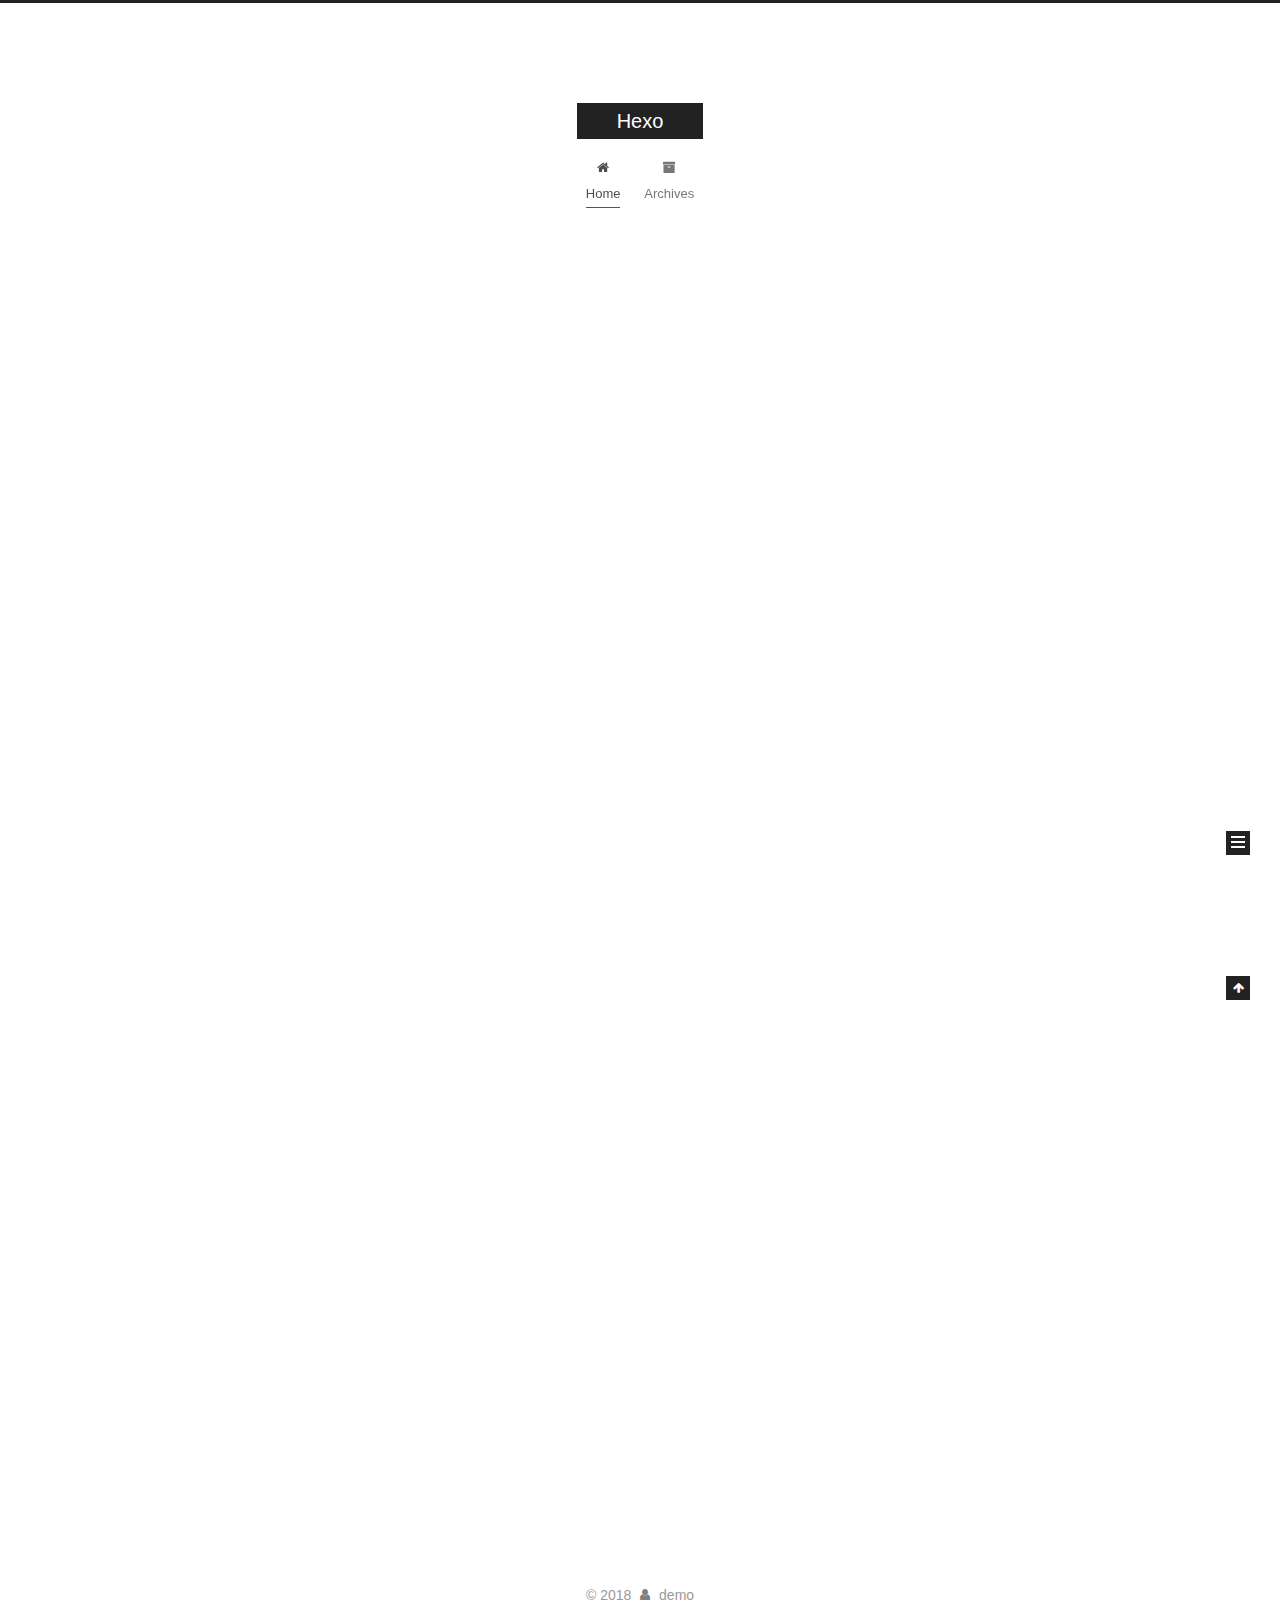
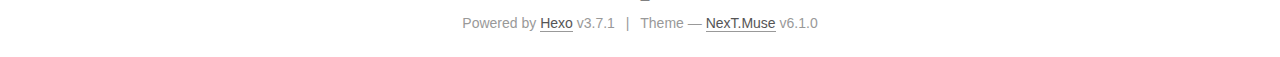
==== index.html @ cce585ef "Site updated: 2018-04-14 10:34:03" ====
<!DOCTYPE html>



  


<html class="theme-next muse use-motion" lang="">
<head>
  <meta charset="UTF-8"/>
<meta http-equiv="X-UA-Compatible" content="IE=edge" />
<meta name="viewport" content="width=device-width, initial-scale=1, maximum-scale=2"/>
<meta name="theme-color" content="#222">












<meta http-equiv="Cache-Control" content="no-transform" />
<meta http-equiv="Cache-Control" content="no-siteapp" />






















<link href="/lib/font-awesome/css/font-awesome.min.css?v=4.6.2" rel="stylesheet" type="text/css" />

<link href="/css/main.css?v=6.1.0" rel="stylesheet" type="text/css" />


  <link rel="apple-touch-icon" sizes="180x180" href="/images/apple-touch-icon-next.png?v=6.1.0">


  <link rel="icon" type="image/png" sizes="32x32" href="/images/favicon-32x32-next.png?v=6.1.0">


  <link rel="icon" type="image/png" sizes="16x16" href="/images/favicon-16x16-next.png?v=6.1.0">


  <link rel="mask-icon" href="/images/logo.svg?v=6.1.0" color="#222">









<script type="text/javascript" id="hexo.configurations">
  var NexT = window.NexT || {};
  var CONFIG = {
    root: '/',
    scheme: 'Muse',
    version: '6.1.0',
    sidebar: {"position":"left","display":"post","offset":12,"b2t":false,"scrollpercent":false,"onmobile":false},
    fancybox: false,
    fastclick: false,
    lazyload: false,
    tabs: true,
    motion: {"enable":true,"async":false,"transition":{"post_block":"fadeIn","post_header":"slideDownIn","post_body":"slideDownIn","coll_header":"slideLeftIn","sidebar":"slideUpIn"}},
    algolia: {
      applicationID: '',
      apiKey: '',
      indexName: '',
      hits: {"per_page":10},
      labels: {"input_placeholder":"Search for Posts","hits_empty":"We didn't find any results for the search: ${query}","hits_stats":"${hits} results found in ${time} ms"}
    }
  };
</script>


  




  <meta property="og:type" content="website">
<meta property="og:title" content="Hexo">
<meta property="og:url" content="http://yoursite.com/index.html">
<meta property="og:site_name" content="Hexo">
<meta property="og:locale" content="default">
<meta name="twitter:card" content="summary">
<meta name="twitter:title" content="Hexo">






  <link rel="canonical" href="http://yoursite.com/"/>



<script type="text/javascript" id="page.configurations">
  CONFIG.page = {
    sidebar: "",
  };
</script>

  <title>Hexo</title>
  









  <noscript>
  <style type="text/css">
    .use-motion .motion-element,
    .use-motion .brand,
    .use-motion .menu-item,
    .sidebar-inner,
    .use-motion .post-block,
    .use-motion .pagination,
    .use-motion .comments,
    .use-motion .post-header,
    .use-motion .post-body,
    .use-motion .collection-title { opacity: initial; }

    .use-motion .logo,
    .use-motion .site-title,
    .use-motion .site-subtitle {
      opacity: initial;
      top: initial;
    }

    .use-motion {
      .logo-line-before i { left: initial; }
      .logo-line-after i { right: initial; }
    }
  </style>
</noscript>

</head>

<body itemscope itemtype="http://schema.org/WebPage" lang="default">

  
  
    
  

  <div class="container sidebar-position-left 
  page-home">
    <div class="headband"></div>

    <header id="header" class="header" itemscope itemtype="http://schema.org/WPHeader">
      <div class="header-inner"><div class="site-brand-wrapper">
  <div class="site-meta ">
    

    <div class="custom-logo-site-title">
      <a href="/" class="brand" rel="start">
        <span class="logo-line-before"><i></i></span>
        <span class="site-title">Hexo</span>
        <span class="logo-line-after"><i></i></span>
      </a>
    </div>
      
        <p class="site-subtitle"></p>
      
  </div>

  <div class="site-nav-toggle">
    <button aria-label="Toggle navigation bar">
      <span class="btn-bar"></span>
      <span class="btn-bar"></span>
      <span class="btn-bar"></span>
    </button>
  </div>
</div>




<nav class="site-nav">
  
    <ul id="menu" class="menu">
      
        
        
        
          
          <li class="menu-item menu-item-home menu-item-active">
    <a href="/" rel="section">
      <i class="menu-item-icon fa fa-fw fa-home"></i> <br />Home</a>
  </li>
        
        
        
          
          <li class="menu-item menu-item-archives">
    <a href="/archives/" rel="section">
      <i class="menu-item-icon fa fa-fw fa-archive"></i> <br />Archives</a>
  </li>

      
      
    </ul>
  

  
    

  

  
</nav>



  



</div>
    </header>

    


    <main id="main" class="main">
      <div class="main-inner">
        <div class="content-wrap">
          
          <div id="content" class="content">
            
  <section id="posts" class="posts-expand">
    
      

  

  
  
  

  

  <article class="post post-type-normal" itemscope itemtype="http://schema.org/Article">
  
  
  
  <div class="post-block">
    <link itemprop="mainEntityOfPage" href="http://yoursite.com/2018/04/13/test/">

    <span hidden itemprop="author" itemscope itemtype="http://schema.org/Person">
      <meta itemprop="name" content="demo">
      <meta itemprop="description" content="">
      <meta itemprop="image" content="/images/avatar.gif">
    </span>

    <span hidden itemprop="publisher" itemscope itemtype="http://schema.org/Organization">
      <meta itemprop="name" content="Hexo">
    </span>

    
      <header class="post-header">

        
        
          <h1 class="post-title" itemprop="name headline">
                
                <a class="post-title-link" href="/2018/04/13/test/" itemprop="url">
                  test
                </a>
              
            
          </h1>
        

        <div class="post-meta">
          <span class="post-time">
            
                
            

            
              <span class="post-meta-item-icon">
                <i class="fa fa-calendar-o"></i>
              </span>
              
                <span class="post-meta-item-text">Posted on</span>
              
              <time title="Post created" itemprop="dateCreated datePublished" datetime="2018-04-13T15:29:10+08:00">2018-04-13</time>
            

            
            

            
          </span>

          

          
            
          

          
          

          

          

          

        </div>
      </header>
    

    
    
    
    <div class="post-body" itemprop="articleBody">

      
      

      
        
          
            
          
        
      
    </div>

    

    
    
    

    

    

    

    <footer class="post-footer">
      

      

      

      
      
        <div class="post-eof"></div>
      
    </footer>
  </div>
  
  
  
  </article>


    
      

  

  
  
  

  

  <article class="post post-type-normal" itemscope itemtype="http://schema.org/Article">
  
  
  
  <div class="post-block">
    <link itemprop="mainEntityOfPage" href="http://yoursite.com/2018/04/13/hello-world/">

    <span hidden itemprop="author" itemscope itemtype="http://schema.org/Person">
      <meta itemprop="name" content="demo">
      <meta itemprop="description" content="">
      <meta itemprop="image" content="/images/avatar.gif">
    </span>

    <span hidden itemprop="publisher" itemscope itemtype="http://schema.org/Organization">
      <meta itemprop="name" content="Hexo">
    </span>

    
      <header class="post-header">

        
        
          <h1 class="post-title" itemprop="name headline">
                
                <a class="post-title-link" href="/2018/04/13/hello-world/" itemprop="url">
                  Hello World
                </a>
              
            
          </h1>
        

        <div class="post-meta">
          <span class="post-time">
            
                
            

            
              <span class="post-meta-item-icon">
                <i class="fa fa-calendar-o"></i>
              </span>
              
                <span class="post-meta-item-text">Posted on</span>
              
              <time title="Post created" itemprop="dateCreated datePublished" datetime="2018-04-13T15:22:27+08:00">2018-04-13</time>
            

            
            

            
          </span>

          

          
            
          

          
          

          

          

          

        </div>
      </header>
    

    
    
    
    <div class="post-body" itemprop="articleBody">

      
      

      
        
          
            <p>Welcome to <a href="https://hexo.io/" target="_blank" rel="noopener">Hexo</a>! This is your very first post. Check <a href="https://hexo.io/docs/" target="_blank" rel="noopener">documentation</a> for more info. If you get any problems when using Hexo, you can find the answer in <a href="https://hexo.io/docs/troubleshooting.html" target="_blank" rel="noopener">troubleshooting</a> or you can ask me on <a href="https://github.com/hexojs/hexo/issues" target="_blank" rel="noopener">GitHub</a>.</p>
<h2 id="Quick-Start"><a href="#Quick-Start" class="headerlink" title="Quick Start"></a>Quick Start</h2><h3 id="Create-a-new-post"><a href="#Create-a-new-post" class="headerlink" title="Create a new post"></a>Create a new post</h3><figure class="highlight bash"><table><tr><td class="gutter"><pre><span class="line">1</span><br></pre></td><td class="code"><pre><span class="line">$ hexo new <span class="string">"My New Post"</span></span><br></pre></td></tr></table></figure>
<p>More info: <a href="https://hexo.io/docs/writing.html" target="_blank" rel="noopener">Writing</a></p>
<h3 id="Run-server"><a href="#Run-server" class="headerlink" title="Run server"></a>Run server</h3><figure class="highlight bash"><table><tr><td class="gutter"><pre><span class="line">1</span><br></pre></td><td class="code"><pre><span class="line">$ hexo server</span><br></pre></td></tr></table></figure>
<p>More info: <a href="https://hexo.io/docs/server.html" target="_blank" rel="noopener">Server</a></p>
<h3 id="Generate-static-files"><a href="#Generate-static-files" class="headerlink" title="Generate static files"></a>Generate static files</h3><figure class="highlight bash"><table><tr><td class="gutter"><pre><span class="line">1</span><br></pre></td><td class="code"><pre><span class="line">$ hexo generate</span><br></pre></td></tr></table></figure>
<p>More info: <a href="https://hexo.io/docs/generating.html" target="_blank" rel="noopener">Generating</a></p>
<h3 id="Deploy-to-remote-sites"><a href="#Deploy-to-remote-sites" class="headerlink" title="Deploy to remote sites"></a>Deploy to remote sites</h3><figure class="highlight bash"><table><tr><td class="gutter"><pre><span class="line">1</span><br></pre></td><td class="code"><pre><span class="line">$ hexo deploy</span><br></pre></td></tr></table></figure>
<p>More info: <a href="https://hexo.io/docs/deployment.html" target="_blank" rel="noopener">Deployment</a></p>

          
        
      
    </div>

    

    
    
    

    

    

    

    <footer class="post-footer">
      

      

      

      
      
        <div class="post-eof"></div>
      
    </footer>
  </div>
  
  
  
  </article>


    
  </section>

  


          </div>
          

        </div>
        
          
  
  <div class="sidebar-toggle">
    <div class="sidebar-toggle-line-wrap">
      <span class="sidebar-toggle-line sidebar-toggle-line-first"></span>
      <span class="sidebar-toggle-line sidebar-toggle-line-middle"></span>
      <span class="sidebar-toggle-line sidebar-toggle-line-last"></span>
    </div>
  </div>

  <aside id="sidebar" class="sidebar">
    
    <div class="sidebar-inner">

      

      

      <section class="site-overview-wrap sidebar-panel sidebar-panel-active">
        <div class="site-overview">
          <div class="site-author motion-element" itemprop="author" itemscope itemtype="http://schema.org/Person">
            
              <p class="site-author-name" itemprop="name">demo</p>
              <p class="site-description motion-element" itemprop="description"></p>
          </div>

          
            <nav class="site-state motion-element">
              
                <div class="site-state-item site-state-posts">
                
                  <a href="/archives/">
                
                    <span class="site-state-item-count">2</span>
                    <span class="site-state-item-name">posts</span>
                  </a>
                </div>
              

              

              
            </nav>
          

          

          

          
          

          
          

          
            
          
          

        </div>
      </section>

      

      

    </div>
  </aside>


        
      </div>
    </main>

    <footer id="footer" class="footer">
      <div class="footer-inner">
        <div class="copyright">&copy; <span itemprop="copyrightYear">2018</span>
  <span class="with-love" id="animate">
    <i class="fa fa-user"></i>
  </span>
  <span class="author" itemprop="copyrightHolder">demo</span>

  

  
</div>




  <div class="powered-by">Powered by <a class="theme-link" target="_blank" href="https://hexo.io">Hexo</a> v3.7.1</div>



  <span class="post-meta-divider">|</span>



  <div class="theme-info">Theme &mdash; <a class="theme-link" target="_blank" href="https://github.com/theme-next/hexo-theme-next">NexT.Muse</a> v6.1.0</div>




        








        
      </div>
    </footer>

    
      <div class="back-to-top">
        <i class="fa fa-arrow-up"></i>
        
      </div>
    

    

  </div>

  

<script type="text/javascript">
  if (Object.prototype.toString.call(window.Promise) !== '[object Function]') {
    window.Promise = null;
  }
</script>


























  
  
    <script type="text/javascript" src="/lib/jquery/index.js?v=2.1.3"></script>
  

  
  
    <script type="text/javascript" src="/lib/velocity/velocity.min.js?v=1.2.1"></script>
  

  
  
    <script type="text/javascript" src="/lib/velocity/velocity.ui.min.js?v=1.2.1"></script>
  


  


  <script type="text/javascript" src="/js/src/utils.js?v=6.1.0"></script>

  <script type="text/javascript" src="/js/src/motion.js?v=6.1.0"></script>



  
  

  

  


  <script type="text/javascript" src="/js/src/bootstrap.js?v=6.1.0"></script>



  



	





  





  










  





  

  

  

  

  
  

  

  

  

  

</body>
</html>
---- css/main.css ----
/* normalize.css v3.0.2 | MIT License | git.io/normalize */
html {
  font-family: sans-serif; /* 1 */
  -ms-text-size-adjust: 100%; /* 2 */
  -webkit-text-size-adjust: 100%; /* 2 */
}
body {
  margin: 0;
}
article,
aside,
details,
figcaption,
figure,
footer,
header,
hgroup,
main,
menu,
nav,
section,
summary {
  display: block;
}
audio,
canvas,
progress,
video {
  display: inline-block; /* 1 */
  vertical-align: baseline; /* 2 */
}
audio:not([controls]) {
  display: none;
  height: 0;
}
[hidden],
template {
  display: none;
}
a {
  background-color: transparent;
}
a:active,
a:hover {
  outline: 0;
}
abbr[title] {
  border-bottom: 1px dotted;
}
b,
strong {
  font-weight: bold;
}
dfn {
  font-style: italic;
}
h1 {
  font-size: 2em;
  margin: 0.67em 0;
}
mark {
  background: #ff0;
  color: #000;
}
small {
  font-size: 80%;
}
sub,
sup {
  font-size: 75%;
  line-height: 0;
  position: relative;
  vertical-align: baseline;
}
sup {
  top: -0.5em;
}
sub {
  bottom: -0.25em;
}
img {
  border: 0;
}
svg:not(:root) {
  overflow: hidden;
}
figure {
  margin: 1em 40px;
}
hr {
  -moz-box-sizing: content-box;
  box-sizing: content-box;
  height: 0;
}
pre {
  overflow: auto;
}
code,
kbd,
pre,
samp {
  font-family: monospace, monospace;
  font-size: 1em;
}
button,
input,
optgroup,
select,
textarea {
  color: inherit; /* 1 */
  font: inherit; /* 2 */
  margin: 0; /* 3 */
}
button {
  overflow: visible;
}
button,
select {
  text-transform: none;
}
button,
html input[type="button"],
input[type="reset"],
input[type="submit"] {
  -webkit-appearance: button; /* 2 */
  cursor: pointer; /* 3 */
}
button[disabled],
html input[disabled] {
  cursor: default;
}
button::-moz-focus-inner,
input::-moz-focus-inner {
  border: 0;
  padding: 0;
}
input {
  line-height: normal;
}
input[type="checkbox"],
input[type="radio"] {
  box-sizing: border-box; /* 1 */
  padding: 0; /* 2 */
}
input[type="number"]::-webkit-inner-spin-button,
input[type="number"]::-webkit-outer-spin-button {
  height: auto;
}
input[type="search"] {
  -webkit-appearance: textfield; /* 1 */
  -moz-box-sizing: content-box;
  -webkit-box-sizing: content-box; /* 2 */
  box-sizing: content-box;
}
input[type="search"]::-webkit-search-cancel-button,
input[type="search"]::-webkit-search-decoration {
  -webkit-appearance: none;
}
fieldset {
  border: 1px solid #c0c0c0;
  margin: 0 2px;
  padding: 0.35em 0.625em 0.75em;
}
legend {
  border: 0; /* 1 */
  padding: 0; /* 2 */
}
textarea {
  overflow: auto;
}
optgroup {
  font-weight: bold;
}
table {
  border-collapse: collapse;
  border-spacing: 0;
}
td,
th {
  padding: 0;
}
::selection {
  background: #262a30;
  color: #fff;
}
body {
  position: relative;
  font-family: 'Lato', "PingFang SC", "Microsoft YaHei", sans-serif;
  font-size: 14px;
  line-height: 2;
  color: #555;
  background: #fff;
}
@media (max-width: 767px) {
  body {
    padding-right: 0 !important;
  }
}
@media (min-width: 768px) and (max-width: 991px) {
  body {
    padding-right: 0 !important;
  }
}
@media (min-width: 1600px) {
  body {
    font-size: 16px;
  }
}
h1,
h2,
h3,
h4,
h5,
h6 {
  margin: 0;
  padding: 0;
  font-weight: bold;
  line-height: 1.5;
  font-family: 'Lato', "PingFang SC", "Microsoft YaHei", sans-serif;
}
h1,
h2,
h3,
h4,
h5,
h6 {
  margin: 20px 0 15px;
}
h1 {
  font-size: 22px;
}
@media (max-width: 767px) {
  h1 {
    font-size: 18px;
  }
}
h2 {
  font-size: 20px;
}
@media (max-width: 767px) {
  h2 {
    font-size: 16px;
  }
}
h3 {
  font-size: 18px;
}
@media (max-width: 767px) {
  h3 {
    font-size: 14px;
  }
}
h4 {
  font-size: 16px;
}
@media (max-width: 767px) {
  h4 {
    font-size: 12px;
  }
}
h5 {
  font-size: 14px;
}
@media (max-width: 767px) {
  h5 {
    font-size: 10px;
  }
}
h6 {
  font-size: 12px;
}
@media (max-width: 767px) {
  h6 {
    font-size: 8px;
  }
}
p {
  margin: 0 0 20px 0;
}
a {
  color: #555;
  text-decoration: none;
  outline: none;
  border-bottom: 1px solid #999;
  word-wrap: break-word;
}
a:hover {
  color: #222;
  border-bottom-color: #222;
}
blockquote {
  margin: 0;
  padding: 0;
}
img {
  display: block;
  margin: auto;
  max-width: 100%;
  height: auto;
}
hr {
  margin: 40px 0;
  height: 3px;
  border: none;
  background-color: #ddd;
  background-image: repeating-linear-gradient(-45deg, #fff, #fff 4px, transparent 4px, transparent 8px);
}
blockquote {
  padding: 0 15px;
  color: #666;
  border-left: 4px solid #ddd;
}
blockquote cite::before {
  content: "-";
  padding: 0 5px;
}
dt {
  font-weight: 700;
}
dd {
  margin: 0;
  padding: 0;
}
kbd {
  border: 1px solid #ccc;
  border-radius: 0.2em;
  box-shadow: 0.1em 0.1em 0.2em rgba(0,0,0,0.1);
  background-color: #f9f9f9;
  font-family: inherit;
  background-image: -webkit-linear-gradient(top, #eee, #fff, #eee);
  padding: 0.1em 0.3em;
  white-space: nowrap;
}
.text-left {
  text-align: left;
}
.text-center {
  text-align: center;
}
.text-right {
  text-align: right;
}
.text-justify {
  text-align: justify;
}
.text-nowrap {
  white-space: nowrap;
}
.text-lowercase {
  text-transform: lowercase;
}
.text-uppercase {
  text-transform: uppercase;
}
.text-capitalize {
  text-transform: capitalize;
}
.center-block {
  display: block;
  margin-left: auto;
  margin-right: auto;
}
.clearfix:before,
.clearfix:after {
  content: " ";
  display: table;
}
.clearfix:after {
  clear: both;
}
.pullquote {
  width: 45%;
}
.pullquote.left {
  float: left;
  margin-left: 5px;
  margin-right: 10px;
}
.pullquote.right {
  float: right;
  margin-left: 10px;
  margin-right: 5px;
}
.affix.affix.affix {
  position: fixed;
}
.translation {
  margin-top: -20px;
  font-size: 14px;
  color: #999;
}
.scrollbar-measure {
  width: 100px;
  height: 100px;
  overflow: scroll;
  position: absolute;
  top: -9999px;
}
.use-motion .motion-element {
  opacity: 0;
}
table {
  margin: 20px 0;
  width: 100%;
  border-collapse: collapse;
  border-spacing: 0;
  border: 1px solid #ddd;
  font-size: 14px;
  word-wrap: break-all;
}
table>tbody>tr:nth-of-type(odd) {
  background-color: #f9f9f9;
}
table>tbody>tr:hover {
  background-color: #f5f5f5;
}
caption,
th,
td {
  padding: 8px;
  text-align: left;
  vertical-align: middle;
  font-weight: normal;
}
th,
td {
  border-bottom: 3px solid #ddd;
  border-right: 1px solid #eee;
}
th {
  padding-bottom: 10px;
  font-weight: 700;
}
td {
  border-bottom-width: 1px;
}
html,
body {
  height: 100%;
}
.container {
  position: relative;
  min-height: 100%;
}
.header-inner {
  margin: 0 auto;
  padding: 100px 0 70px;
  width: 700px;
}
@media (min-width: 1600px) {
  .container .header-inner {
    width: 900px;
  }
}
.main {
  padding-bottom: 150px;
}
.main-inner {
  margin: 0 auto;
  width: 700px;
}
@media (min-width: 1600px) {
  .container .main-inner {
    width: 900px;
  }
}
.footer {
  position: absolute;
  left: 0;
  bottom: 0;
  width: 100%;
  min-height: 50px;
}
.footer-inner {
  box-sizing: border-box;
  margin: 20px auto;
  width: 700px;
}
@media (min-width: 1600px) {
  .container .footer-inner {
    width: 900px;
  }
}
pre,
.highlight {
  overflow: auto;
  margin: 20px 0;
  padding: 0;
  font-size: 14px;
  color: #4d4d4c;
  background: #f7f7f7;
  line-height: 1.6;
}
pre,
code {
  font-family: consolas, Menlo, "PingFang SC", "Microsoft YaHei", monospace;
}
code {
  padding: 2px 4px;
  word-wrap: break-word;
  color: #555;
  background: #eee;
  border-radius: 3px;
  font-size: 14px;
}
pre {
  padding: 10px;
}
pre code {
  padding: 0;
  color: #4d4d4c;
  background: none;
  text-shadow: none;
}
.highlight {
  border-radius: 1px;
}
.highlight pre {
  border: none;
  margin: 0;
  padding: 10px 0;
}
.highlight table {
  margin: 0;
  width: auto;
  border: none;
}
.highlight td {
  border: none;
  padding: 0;
}
.highlight figcaption {
  font-size: 1em;
  color: #4d4d4c;
  line-height: 1em;
  margin-bottom: 1em;
  margin: 0em;
  padding: 0.5em;
  background: #eee;
  border-bottom: 1px solid #e9e9e9;
}
.highlight figcaption:before,
.highlight figcaption:after {
  content: " ";
  display: table;
}
.highlight figcaption:after {
  clear: both;
}
.highlight figcaption a {
  float: right;
  color: #4d4d4c;
}
.highlight figcaption a:hover {
  border-bottom-color: #4d4d4c;
}
.highlight .gutter pre {
  padding-left: 10px;
  padding-right: 10px;
  color: #869194;
  text-align: right;
  background-color: #eff2f3;
}
.highlight .code pre {
  width: 100%;
  padding-left: 10px;
  padding-right: 10px;
  background-color: #f7f7f7;
}
.highlight .line {
  height: 20px;
}
.gutter {
  -webkit-user-select: none;
  -moz-user-select: none;
  -ms-user-select: none;
  user-select: none;
}
.gist table {
  width: auto;
}
.gist table td {
  border: none;
}
pre .deletion {
  background: #fdd;
}
pre .addition {
  background: #dfd;
}
pre .meta {
  color: #8959a8;
}
pre .comment {
  color: #8e908c;
}
pre .variable,
pre .attribute,
pre .tag,
pre .regexp,
pre .ruby .constant,
pre .xml .tag .title,
pre .xml .pi,
pre .xml .doctype,
pre .html .doctype,
pre .css .id,
pre .css .class,
pre .css .pseudo {
  color: #c82829;
}
pre .number,
pre .preprocessor,
pre .built_in,
pre .literal,
pre .params,
pre .constant,
pre .command {
  color: #f5871f;
}
pre .ruby .class .title,
pre .css .rules .attribute,
pre .string,
pre .value,
pre .inheritance,
pre .header,
pre .ruby .symbol,
pre .xml .cdata,
pre .special,
pre .number,
pre .formula {
  color: #718c00;
}
pre .title,
pre .css .hexcolor {
  color: #3e999f;
}
pre .function,
pre .python .decorator,
pre .python .title,
pre .ruby .function .title,
pre .ruby .title .keyword,
pre .perl .sub,
pre .javascript .title,
pre .coffeescript .title {
  color: #4271ae;
}
pre .keyword,
pre .javascript .function {
  color: #8959a8;
}
.full-image.full-image.full-image.full-image {
  border: none;
  max-width: 100%;
  width: auto;
  margin: 20px auto 25px;
}
.blockquote-center,
.page-home .post-type-quote blockquote,
.page-post-detail .post-type-quote blockquote {
  position: relative;
  margin: 40px 0;
  padding: 0;
  border-left: none;
  text-align: center;
}
.blockquote-center::before,
.page-home .post-type-quote blockquote::before,
.page-post-detail .post-type-quote blockquote::before,
.blockquote-center::after,
.page-home .post-type-quote blockquote::after,
.page-post-detail .post-type-quote blockquote::after {
  position: absolute;
  content: ' ';
  display: block;
  width: 100%;
  height: 24px;
  opacity: 0.2;
  background-repeat: no-repeat;
  background-position: 0 -6px;
  background-size: 22px 22px;
}
.blockquote-center::before,
.page-home .post-type-quote blockquote::before,
.page-post-detail .post-type-quote blockquote::before {
  top: -20px;
  background-image: url("../images/quote-l.svg");
  border-top: 1px solid #ccc;
}
.blockquote-center::after,
.page-home .post-type-quote blockquote::after,
.page-post-detail .post-type-quote blockquote::after {
  bottom: -20px;
  background-image: url("../images/quote-r.svg");
  border-bottom: 1px solid #ccc;
  background-position: 100% 8px;
}
.blockquote-center p,
.page-home .post-type-quote blockquote p,
.page-post-detail .post-type-quote blockquote p,
.blockquote-center div,
.page-home .post-type-quote blockquote div,
.page-post-detail .post-type-quote blockquote div {
  text-align: center;
}
.post .post-body .group-picture img {
  box-sizing: border-box;
  padding: 0 3px;
  border: none;
}
.post .group-picture-row {
  overflow: hidden;
  margin-top: 6px;
}
.post .group-picture-row:first-child {
  margin-top: 0;
}
.post .group-picture-column {
  float: left;
}
.page-post-detail .post-body .group-picture-column {
  float: none;
  margin-top: 10px;
  width: auto !important;
}
.page-post-detail .post-body .group-picture-column img {
  margin: 0 auto;
}
.page-archive .group-picture-container {
  overflow: hidden;
}
.page-archive .group-picture-row {
  float: left;
}
.page-archive .group-picture-row:first-child {
  margin-top: 6px;
}
.page-archive .group-picture-column {
  max-width: 150px;
  max-height: 150px;
}
.post-body .note {
  position: relative;
  padding: 15px;
  margin-bottom: 20px;
  border: 1px solid #eee;
  border-left-width: 5px;
  border-radius: 3px;
}
.post-body .note h2,
.post-body .note h3,
.post-body .note h4,
.post-body .note h5,
.post-body .note h6 {
  margin-top: 0;
  margin-bottom: 0;
  border-bottom: initial;
  padding-top: 0 !important;
}
.post-body .note p:first-child,
.post-body .note ul:first-child,
.post-body .note ol:first-child,
.post-body .note table:first-child,
.post-body .note pre:first-child,
.post-body .note blockquote:first-child {
  margin-top: 0;
}
.post-body .note p:last-child,
.post-body .note ul:last-child,
.post-body .note ol:last-child,
.post-body .note table:last-child,
.post-body .note pre:last-child,
.post-body .note blockquote:last-child {
  margin-bottom: 0;
}
.post-body .note.default {
  border-left-color: #777;
}
.post-body .note.default h2,
.post-body .note.default h3,
.post-body .note.default h4,
.post-body .note.default h5,
.post-body .note.default h6 {
  color: #777;
}
.post-body .note.primary {
  border-left-color: #6f42c1;
}
.post-body .note.primary h2,
.post-body .note.primary h3,
.post-body .note.primary h4,
.post-body .note.primary h5,
.post-body .note.primary h6 {
  color: #6f42c1;
}
.post-body .note.info {
  border-left-color: #428bca;
}
.post-body .note.info h2,
.post-body .note.info h3,
.post-body .note.info h4,
.post-body .note.info h5,
.post-body .note.info h6 {
  color: #428bca;
}
.post-body .note.success {
  border-left-color: #5cb85c;
}
.post-body .note.success h2,
.post-body .note.success h3,
.post-body .note.success h4,
.post-body .note.success h5,
.post-body .note.success h6 {
  color: #5cb85c;
}
.post-body .note.warning {
  border-left-color: #f0ad4e;
}
.post-body .note.warning h2,
.post-body .note.warning h3,
.post-body .note.warning h4,
.post-body .note.warning h5,
.post-body .note.warning h6 {
  color: #f0ad4e;
}
.post-body .note.danger {
  border-left-color: #d9534f;
}
.post-body .note.danger h2,
.post-body .note.danger h3,
.post-body .note.danger h4,
.post-body .note.danger h5,
.post-body .note.danger h6 {
  color: #d9534f;
}
.post-body .label {
  display: inline;
  padding: 0 2px;
  white-space: nowrap;
}
.post-body .label.default {
  background-color: #f0f0f0;
}
.post-body .label.primary {
  background-color: #efe6f7;
}
.post-body .label.info {
  background-color: #e5f2f8;
}
.post-body .label.success {
  background-color: #e7f4e9;
}
.post-body .label.warning {
  background-color: #fcf6e1;
}
.post-body .label.danger {
  background-color: #fae8eb;
}
.post-body .tabs {
  position: relative;
  display: block;
  margin-bottom: 20px;
  padding-top: 10px;
}
.post-body .tabs ul.nav-tabs {
  margin: 0;
  padding: 0;
  display: flex;
  margin-bottom: -1px;
}
@media (max-width: 413px) {
  .post-body .tabs ul.nav-tabs {
    display: block;
    margin-bottom: 5px;
  }
}
.post-body .tabs ul.nav-tabs li.tab {
  list-style-type: none !important;
  margin: 0 0.25em 0 0;
  border-top: 3px solid transparent;
  border-left: 1px solid transparent;
  border-right: 1px solid transparent;
}
@media (max-width: 413px) {
  .post-body .tabs ul.nav-tabs li.tab {
    margin: initial;
    border-top: 1px solid transparent;
    border-left: 3px solid transparent;
    border-right: 1px solid transparent;
    border-bottom: 1px solid transparent;
  }
}
.post-body .tabs ul.nav-tabs li.tab a {
  outline: 0;
  border-bottom: initial;
  display: block;
  line-height: 1.8em;
  padding: 0.25em 0.75em;
  transition-duration: 0.2s;
  transition-timing-function: ease-out;
  transition-delay: 0s;
}
.post-body .tabs ul.nav-tabs li.tab a i {
  width: 1.285714285714286em;
}
.post-body .tabs ul.nav-tabs li.tab.active {
  border-top: 3px solid #fc6423;
  border-left: 1px solid #ddd;
  border-right: 1px solid #ddd;
  background-color: #fff;
}
@media (max-width: 413px) {
  .post-body .tabs ul.nav-tabs li.tab.active {
    border-top: 1px solid #ddd;
    border-left: 3px solid #fc6423;
    border-right: 1px solid #ddd;
    border-bottom: 1px solid #ddd;
  }
}
.post-body .tabs ul.nav-tabs li.tab.active a {
  cursor: default;
  color: #555;
}
.post-body .tabs .tab-content {
  background-color: #fff;
}
.post-body .tabs .tab-content .tab-pane {
  border: 1px solid #ddd;
  padding: 20px 20px 0 20px;
}
.post-body .tabs .tab-content .tab-pane:not(.active) {
  display: none !important;
}
.post-body .tabs .tab-content .tab-pane.active {
  display: block !important;
}
.btn {
  display: inline-block;
  padding: 0 20px;
  font-size: 14px;
  color: #fff;
  background: #222;
  border: 2px solid #222;
  text-decoration: none;
  border-radius: 0;
  transition-property: background-color;
  transition-duration: 0.2s;
  transition-timing-function: ease-in-out;
  transition-delay: 0s;
  line-height: 2;
}
.btn:hover {
  border-color: #222;
  color: #222;
  background: #fff;
}
.btn +.btn {
  margin: 0 0 8px 8px;
}
.btn .fa-fw {
  width: 1.285714285714286em;
  text-align: left;
}
.btn-bar {
  display: block;
  width: 22px;
  height: 2px;
  background: #555;
  border-radius: 1px;
}
.btn-bar+.btn-bar {
  margin-top: 4px;
}
.pagination {
  margin: 120px 0 40px;
  text-align: center;
  border-top: 1px solid #eee;
}
.page-number-basic,
.pagination .prev,
.pagination .next,
.pagination .page-number,
.pagination .space {
  display: inline-block;
  position: relative;
  top: -1px;
  margin: 0 10px;
  padding: 0 11px;
}
@media (max-width: 767px) {
  .page-number-basic,
  .pagination .prev,
  .pagination .next,
  .pagination .page-number,
  .pagination .space {
    margin: 0 5px;
  }
}
.pagination .prev,
.pagination .next,
.pagination .page-number {
  border-bottom: 0;
  border-top: 1px solid #eee;
  transition-property: border-color;
  transition-duration: 0.2s;
  transition-timing-function: ease-in-out;
  transition-delay: 0s;
}
.pagination .prev:hover,
.pagination .next:hover,
.pagination .page-number:hover {
  border-top-color: #222;
}
.pagination .space {
  padding: 0;
  margin: 0;
}
.pagination .prev {
  margin-left: 0;
}
.pagination .next {
  margin-right: 0;
}
.pagination .page-number.current {
  color: #fff;
  background: #ccc;
  border-top-color: #ccc;
}
@media (max-width: 767px) {
  .pagination {
    border-top: none;
  }
  .pagination .prev,
  .pagination .next,
  .pagination .page-number {
    margin-bottom: 10px;
    border-top: 0;
    border-bottom: 1px solid #eee;
    padding: 0 10px;
  }
  .pagination .prev:hover,
  .pagination .next:hover,
  .pagination .page-number:hover {
    border-bottom-color: #222;
  }
}
.comments {
  margin: 60px 20px 0;
}
.tag-cloud {
  text-align: center;
}
.tag-cloud a {
  display: inline-block;
  margin: 10px;
}
.back-to-top {
  box-sizing: border-box;
  position: fixed;
  bottom: -100px;
  right: 30px;
  z-index: 1050;
  padding: 0 6px;
  width: 24px;
  background: #222;
  font-size: 12px;
  opacity: 1;
  color: #fff;
  cursor: pointer;
  text-align: center;
  -webkit-transform: translateZ(0);
  transition-property: bottom;
  transition-duration: 0.2s;
  transition-timing-function: ease-in-out;
  transition-delay: 0s;
}
@media (min-width: 768px) and (max-width: 991px) {
  .back-to-top {
    display: none !important;
  }
}
@media (max-width: 767px) {
  .back-to-top {
    display: none !important;
  }
}
.back-to-top.back-to-top-on {
  bottom: 19px;
}
.header {
  background: transparent;
}
.header-inner {
  position: relative;
}
.headband {
  height: 3px;
  background: #222;
}
.site-meta {
  margin: 0;
  text-align: center;
}
@media (max-width: 767px) {
  .site-meta {
    text-align: center;
  }
}
.brand {
  position: relative;
  display: inline-block;
  padding: 0 40px;
  color: #fff;
  background: #222;
  border-bottom: none;
}
.brand:hover {
  color: #fff;
}
.logo {
  display: inline-block;
  margin-right: 5px;
  line-height: 36px;
  vertical-align: top;
}
.site-title {
  display: inline-block;
  vertical-align: top;
  line-height: 36px;
  font-size: 20px;
  font-weight: normal;
  font-family: 'Lato', "PingFang SC", "Microsoft YaHei", sans-serif;
}
.site-subtitle {
  margin-top: 10px;
  font-size: 13px;
  color: #999;
}
.use-motion .brand {
  opacity: 0;
}
.use-motion .logo,
.use-motion .site-title,
.use-motion .site-subtitle {
  opacity: 0;
  position: relative;
  top: -10px;
}
.site-nav-toggle {
  display: none;
  position: absolute;
  top: 10px;
  left: 10px;
}
@media (max-width: 767px) {
  .site-nav-toggle {
    display: block;
  }
}
.site-nav-toggle button {
  margin-top: 2px;
  padding: 9px 10px;
  background: transparent;
  border: none;
}
@media (max-width: 767px) {
  .site-nav {
    display: none;
    margin: 0 -10px;
    padding: 0 10px;
    clear: both;
    border-top: 1px solid #ddd;
  }
}
@media (min-width: 768px) and (max-width: 991px) {
  .site-nav {
    display: block !important;
  }
}
@media (min-width: 992px) {
  .site-nav {
    display: block !important;
  }
}
.menu {
  margin-top: 20px;
  padding-left: 0;
  text-align: center;
}
.menu .menu-item {
  display: inline-block;
  margin: 0 10px;
  list-style: none;
}
@media screen and (max-width: 767px) {
  .menu .menu-item {
    margin-top: 10px;
  }
}
.menu .menu-item a {
  display: block;
  font-size: 13px;
  line-height: inherit;
  border-bottom: 1px solid transparent;
  transition-property: border-color;
  transition-duration: 0.2s;
  transition-timing-function: ease-in-out;
  transition-delay: 0s;
}
.menu .menu-item a:hover {
  border-bottom-color: #222;
}
.menu .menu-item .fa {
  margin-right: 5px;
}
.use-motion .menu-item {
  opacity: 0;
}
.post-body {
  font-family: 'Lato', "PingFang SC", "Microsoft YaHei", sans-serif;
}
@media (max-width: 767px) {
  .post-body {
    word-break: break-word;
  }
}
.post-body .fancybox img {
  display: block !important;
  margin: 0 auto;
  cursor: pointer;
  cursor: zoom-in;
  cursor: -webkit-zoom-in;
}
.post-body .image-caption,
.post-body .figure .caption {
  margin: -20px auto 15px;
  text-align: center;
  font-size: 14px;
  color: #999;
  font-weight: bold;
  line-height: 1;
}
.post-sticky-flag {
  display: inline-block;
  font-size: 16px;
  -ms-transform: rotate(30deg);
  -webkit-transform: rotate(30deg);
  -moz-transform: rotate(30deg);
  -ms-transform: rotate(30deg);
  -o-transform: rotate(30deg);
  transform: rotate(30deg);
}
.use-motion .post-block,
.use-motion .pagination,
.use-motion .comments {
  opacity: 0;
}
.use-motion .post-header {
  opacity: 0;
}
.use-motion .post-body {
  opacity: 0;
}
.use-motion .collection-title {
  opacity: 0;
}
.posts-expand {
  padding-top: 40px;
}
@media (max-width: 767px) {
  .posts-expand {
    margin: 0 20px;
  }
  .post-body pre .gutter pre {
    padding-right: 10px;
  }
  .post-body .highlight {
    margin-left: 0px;
    margin-right: 0px;
    padding: 0;
  }
  .post-body .highlight .gutter pre {
    padding-right: 10px;
  }
}
@media (min-width: 992px) {
  .posts-expand .post-body {
    text-align: justify;
  }
}
.posts-expand .post-body h2,
.posts-expand .post-body h3,
.posts-expand .post-body h4,
.posts-expand .post-body h5,
.posts-expand .post-body h6 {
  padding-top: 10px;
}
.posts-expand .post-body h2 .header-anchor,
.posts-expand .post-body h3 .header-anchor,
.posts-expand .post-body h4 .header-anchor,
.posts-expand .post-body h5 .header-anchor,
.posts-expand .post-body h6 .header-anchor {
  float: right;
  margin-left: 10px;
  color: #ccc;
  border-bottom-style: none;
  visibility: hidden;
}
.posts-expand .post-body h2 .header-anchor:hover,
.posts-expand .post-body h3 .header-anchor:hover,
.posts-expand .post-body h4 .header-anchor:hover,
.posts-expand .post-body h5 .header-anchor:hover,
.posts-expand .post-body h6 .header-anchor:hover {
  color: inherit;
}
.posts-expand .post-body h2:hover .header-anchor,
.posts-expand .post-body h3:hover .header-anchor,
.posts-expand .post-body h4:hover .header-anchor,
.posts-expand .post-body h5:hover .header-anchor,
.posts-expand .post-body h6:hover .header-anchor {
  visibility: visible;
}
.posts-expand .post-body ul li {
  list-style: circle;
}
.posts-expand .post-body img {
  box-sizing: border-box;
  margin: auto;
  padding: 3px;
  border: 1px solid #ddd;
}
.posts-expand .post-body .fancybox img {
  margin: 0 auto 25px;
}
.posts-expand .post-body img {
  margin: 0 auto 25px;
}
@media (max-width: 767px) {
  .posts-collapse {
    margin: 0 20px;
  }
  .posts-collapse .post-title,
  .posts-collapse .post-meta {
    display: block;
    width: auto;
    text-align: left;
  }
}
.posts-collapse {
  position: relative;
  z-index: 1010;
  margin-left: 55px;
}
.posts-collapse::after {
  content: " ";
  position: absolute;
  top: 20px;
  left: 0;
  margin-left: -2px;
  width: 4px;
  height: 100%;
  background: #f5f5f5;
  z-index: -1;
}
@media (max-width: 767px) {
  .posts-collapse {
    margin: 0 20px;
  }
}
.posts-collapse .collection-title {
  position: relative;
  margin: 60px 0;
}
.posts-collapse .collection-title h1,
.posts-collapse .collection-title h2 {
  margin-left: 20px;
}
.posts-collapse .collection-title small {
  color: #bbb;
  margin-left: 5px;
}
.posts-collapse .collection-title::before {
  content: " ";
  position: absolute;
  left: 0;
  top: 50%;
  margin-left: -4px;
  margin-top: -4px;
  width: 8px;
  height: 8px;
  background: #bbb;
  border-radius: 50%;
}
.posts-collapse .post {
  margin: 30px 0;
}
.posts-collapse .post-header {
  position: relative;
  transition-duration: 0.2s;
  transition-timing-function: ease-in-out;
  transition-delay: 0s;
  transition-property: border;
  border-bottom: 1px dashed #ccc;
}
.posts-collapse .post-header::before {
  content: " ";
  position: absolute;
  left: 0;
  top: 12px;
  width: 6px;
  height: 6px;
  margin-left: -4px;
  background: #bbb;
  border-radius: 50%;
  border: 1px solid #fff;
  transition-duration: 0.2s;
  transition-timing-function: ease-in-out;
  transition-delay: 0s;
  transition-property: background;
}
.posts-collapse .post-header:hover {
  border-bottom-color: #666;
}
.posts-collapse .post-header:hover::before {
  background: #222;
}
.posts-collapse .post-meta {
  position: absolute;
  font-size: 12px;
  left: 20px;
  top: 5px;
}
.posts-collapse .post-comments-count {
  display: none;
}
.posts-collapse .post-title {
  margin-left: 60px;
  font-size: 16px;
  font-weight: normal;
  line-height: inherit;
}
.posts-collapse .post-title::after {
  margin-left: 3px;
  opacity: 0.6;
}
.posts-collapse .post-title a {
  color: #666;
  border-bottom: none;
}
.page-home .post-type-quote .post-header,
.page-post-detail .post-type-quote .post-header,
.page-home .post-type-quote .post-tags,
.page-post-detail .post-type-quote .post-tags {
  display: none;
}
.posts-expand .post-title {
  text-align: center;
  word-break: break-word;
  font-weight: 400;
}
.posts-expand .post-title-link {
  display: inline-block;
  position: relative;
  color: #555;
  border-bottom: none;
  line-height: 1.2;
  vertical-align: top;
}
.posts-expand .post-title-link::before {
  content: "";
  position: absolute;
  width: 100%;
  height: 2px;
  bottom: 0;
  left: 0;
  background-color: #000;
  visibility: hidden;
  -webkit-transform: scaleX(0);
  -moz-transform: scaleX(0);
  -ms-transform: scaleX(0);
  -o-transform: scaleX(0);
  transform: scaleX(0);
  transition-duration: 0.2s;
  transition-timing-function: ease-in-out;
  transition-delay: 0s;
}
.posts-expand .post-title-link:hover::before {
  visibility: visible;
  -webkit-transform: scaleX(1);
  -moz-transform: scaleX(1);
  -ms-transform: scaleX(1);
  -o-transform: scaleX(1);
  transform: scaleX(1);
}
.posts-expand .post-title-link .fa {
  font-size: 16px;
}
.posts-expand .post-meta {
  margin: 3px 0 60px 0;
  color: #999;
  font-family: 'Lato', "PingFang SC", "Microsoft YaHei", sans-serif;
  font-size: 12px;
  text-align: center;
}
.posts-expand .post-meta .post-category-list {
  display: inline-block;
  margin: 0;
  padding: 3px;
}
.posts-expand .post-meta .post-category-list-link {
  color: #999;
}
.posts-expand .post-meta .post-description {
  font-size: 14px;
  margin-top: 2px;
}
.post-meta-divider {
  margin: 0 0.5em;
}
.post-meta-item-icon {
  margin-right: 3px;
}
@media (min-width: 768px) and (max-width: 991px) {
  .post-meta-item-icon {
    display: inline-block;
  }
}
@media (max-width: 767px) {
  .post-meta-item-icon {
    display: inline-block;
  }
}
@media (min-width: 768px) and (max-width: 991px) {
  .post-meta-item-text {
    display: none;
  }
}
@media (max-width: 767px) {
  .post-meta-item-text {
    display: none;
  }
}
.post-button {
  margin-top: 40px;
}
.posts-expand .post-tags {
  margin-top: 40px;
  text-align: center;
}
.posts-expand .post-tags a {
  display: inline-block;
  margin-right: 10px;
  font-size: 13px;
}
.post-nav {
  display: table;
  margin-top: 15px;
  width: 100%;
  border-top: 1px solid #eee;
}
.post-nav-divider {
  display: table-cell;
  width: 10%;
}
.post-nav-item {
  display: table-cell;
  padding: 10px 0 0 0;
  width: 45%;
  vertical-align: top;
}
.post-nav-item a {
  position: relative;
  display: block;
  line-height: 25px;
  font-size: 14px;
  color: #555;
  border-bottom: none;
}
.post-nav-item a:hover {
  color: #222;
  border-bottom: none;
}
.post-nav-item a:active {
  top: 2px;
}
.post-nav-item .fa {
  position: absolute;
  top: 8px;
  left: 0;
  font-size: 12px;
}
.post-nav-next a {
  padding-left: 15px;
}
.post-nav-prev {
  text-align: right;
}
.post-nav-prev a {
  padding-right: 15px;
}
.post-nav-prev .fa {
  right: 0;
  left: auto;
}
.posts-expand .post-eof {
  display: block;
  margin: 80px auto 60px;
  width: 8%;
  height: 1px;
  background: #ccc;
  text-align: center;
}
.post:last-child .post-eof.post-eof.post-eof {
  display: none;
}
.post-gallery {
  display: table;
  table-layout: fixed;
  width: 100%;
  border-collapse: separate;
}
.post-gallery-row {
  display: table-row;
}
.post-gallery .post-gallery-img {
  display: table-cell;
  text-align: center;
  vertical-align: middle;
  border: none;
}
.post-gallery .post-gallery-img img {
  max-width: 100%;
  max-height: 100%;
  border: none;
}
.fancybox-close,
.fancybox-close:hover {
  border: none;
}
.rtl.post-body p,
.rtl.post-body a,
.rtl.post-body h1,
.rtl.post-body h2,
.rtl.post-body h3,
.rtl.post-body h4,
.rtl.post-body h5,
.rtl.post-body h6,
.rtl.post-body li,
.rtl.post-body ul,
.rtl.post-body ol {
  direction: rtl;
  font-family: UKIJ Ekran;
}
.rtl.post-title {
  font-family: UKIJ Ekran;
}
.sidebar {
  position: fixed;
  right: 0;
  top: 0;
  bottom: 0;
  width: 0;
  z-index: 1040;
  box-shadow: inset 0 2px 6px #000;
  background: #222;
  -webkit-transform: translateZ(0);
}
.sidebar a,
.sidebar .exturl {
  color: #999;
  border-bottom-color: #555;
}
.sidebar a:hover,
.sidebar .exturl:hover {
  color: #eee;
}
@media (min-width: 768px) and (max-width: 991px) {
  .sidebar {
    display: none !important;
  }
}
@media (max-width: 767px) {
  .sidebar {
    display: none !important;
  }
}
.sidebar-inner {
  position: relative;
  padding: 20px 10px;
  color: #999;
  text-align: center;
}
.site-overview-wrap {
  overflow: hidden;
}
.site-overview {
  overflow-y: auto;
  overflow-x: hidden;
}
.sidebar-toggle {
  position: fixed;
  right: 30px;
  bottom: 45px;
  width: 14px;
  height: 14px;
  padding: 5px;
  background: #222;
  line-height: 0;
  z-index: 1050;
  cursor: pointer;
  -webkit-transform: translateZ(0);
}
@media (min-width: 768px) and (max-width: 991px) {
  .sidebar-toggle {
    display: none !important;
  }
}
@media (max-width: 767px) {
  .sidebar-toggle {
    display: none !important;
  }
}
.sidebar-toggle-line {
  position: relative;
  display: inline-block;
  vertical-align: top;
  height: 2px;
  width: 100%;
  background: #fff;
  margin-top: 3px;
}
.sidebar-toggle-line:first-child {
  margin-top: 0;
}
.site-author-image {
  display: block;
  margin: 0 auto;
  padding: 2px;
  max-width: 96px;
  height: auto;
  border: 2px solid #333;
}
.site-author-name {
  margin: 5px 0 0;
  text-align: center;
  color: #f5f5f5;
  font-weight: normal;
}
.site-description {
  margin-top: 5px;
  text-align: center;
  font-size: 14px;
  color: #999;
}
.site-state {
  overflow: hidden;
  line-height: 1.4;
  white-space: nowrap;
  text-align: center;
}
.site-state-item {
  display: inline-block;
  padding: 0 15px;
  border-left: 1px solid #333;
}
.site-state-item:first-child {
  border-left: none;
}
.site-state-item a {
  border-bottom: none;
}
.site-state-item-count {
  display: block;
  text-align: center;
  color: inherit;
  font-weight: 600;
  font-size: 18px;
}
.site-state-item-name {
  font-size: 13px;
  color: inherit;
}
.feed-link {
  margin-top: 20px;
}
.feed-link a {
  display: inline-block;
  padding: 0 15px;
  color: #fc6423;
  border: 1px solid #fc6423;
  border-radius: 4px;
}
.feed-link a i {
  color: #fc6423;
  font-size: 14px;
}
.feed-link a:hover {
  color: #fff;
  background: #fc6423;
}
.feed-link a:hover i {
  color: #fff;
}
.links-of-author {
  margin-top: 20px;
}
.links-of-author a,
.links-of-author .exturl {
  display: inline-block;
  vertical-align: middle;
  margin-right: 10px;
  margin-bottom: 10px;
  border-bottom-color: #555;
  font-size: 13px;
}
.links-of-author a:before,
.links-of-author .exturl:before {
  display: inline-block;
  vertical-align: middle;
  margin-right: 3px;
  content: " ";
  width: 4px;
  height: 4px;
  border-radius: 50%;
  background: #a82fff;
}
.links-of-blogroll {
  font-size: 13px;
}
.links-of-blogroll-title {
  margin-top: 20px;
  font-size: 14px;
  font-weight: 600;
}
.links-of-blogroll-list {
  margin: 0;
  padding: 0;
  list-style: none;
}
.links-of-blogroll-item {
  padding: 2px 10px;
}
.links-of-blogroll-item a {
  max-width: 280px;
  box-sizing: border-box;
  display: inline-block;
  overflow: hidden;
  white-space: nowrap;
  text-overflow: ellipsis;
}
.sidebar-nav {
  margin: 0 0 20px;
  padding-left: 0;
}
.sidebar-nav li {
  display: inline-block;
  cursor: pointer;
  border-bottom: 1px solid transparent;
  font-size: 14px;
  color: #555;
}
.sidebar-nav li:hover {
  color: #f5f5f5;
}
.page-post-detail .sidebar-nav-toc {
  padding: 0 5px;
}
.page-post-detail .sidebar-nav-overview {
  margin-left: 10px;
}
.sidebar-nav .sidebar-nav-active {
  color: #87daff;
  border-bottom-color: #87daff;
}
.sidebar-nav .sidebar-nav-active:hover {
  color: #87daff;
}
.sidebar-panel {
  display: none;
}
.sidebar-panel-active {
  display: block;
}
.post-toc-empty {
  font-size: 14px;
  color: #666;
}
.post-toc-wrap {
  overflow: hidden;
}
.post-toc {
  overflow: auto;
}
.post-toc ol {
  margin: 0;
  padding: 0 2px 5px 10px;
  text-align: left;
  list-style: none;
  font-size: 14px;
}
.post-toc ol > ol {
  padding-left: 0;
}
.post-toc ol a {
  transition-duration: 0.2s;
  transition-timing-function: ease-in-out;
  transition-delay: 0s;
  transition-property: all;
  color: #999;
  border-bottom-color: #555;
}
.post-toc ol a:hover {
  color: #ccc;
  border-bottom-color: #ccc;
}
.post-toc .nav-item {
  overflow: hidden;
  text-overflow: ellipsis;
  white-space: nowrap;
  line-height: 1.8;
}
.post-toc .nav .nav-child {
  display: none;
}
.post-toc .nav .active > .nav-child {
  display: block;
}
.post-toc .nav .active-current > .nav-child {
  display: block;
}
.post-toc .nav .active-current > .nav-child > .nav-item {
  display: block;
}
.post-toc .nav .active > a {
  color: #87daff;
  border-bottom-color: #87daff;
}
.post-toc .nav .active-current > a {
  color: #87daff;
}
.post-toc .nav .active-current > a:hover {
  color: #87daff;
}
.footer {
  font-size: 14px;
  color: #999;
}
.footer img {
  border: none;
}
.footer-inner {
  text-align: center;
}
.with-love {
  display: inline-block;
  margin: 0 5px;
  color: #808080;
}
.powered-by,
.theme-info {
  display: inline-block;
}
.cc-license {
  margin-top: 10px;
  text-align: center;
}
.cc-license .cc-opacity {
  opacity: 0.7;
  border-bottom: none;
}
.cc-license .cc-opacity:hover {
  opacity: 0.9;
}
.cc-license img {
  display: inline-block;
}
@-moz-keyframes iconAnimate {
  0%, 100% {
    -webkit-transform: scale(1);
    -moz-transform: scale(1);
    -ms-transform: scale(1);
    -o-transform: scale(1);
    transform: scale(1);
  }
  10%, 30% {
    -webkit-transform: scale(0.9);
    -moz-transform: scale(0.9);
    -ms-transform: scale(0.9);
    -o-transform: scale(0.9);
    transform: scale(0.9);
  }
  20%, 40%, 60%, 80% {
    -webkit-transform: scale(1.1);
    -moz-transform: scale(1.1);
    -ms-transform: scale(1.1);
    -o-transform: scale(1.1);
    transform: scale(1.1);
  }
  50%, 70% {
    -webkit-transform: scale(1.1);
    -moz-transform: scale(1.1);
    -ms-transform: scale(1.1);
    -o-transform: scale(1.1);
    transform: scale(1.1);
  }
}
@-webkit-keyframes iconAnimate {
  0%, 100% {
    -webkit-transform: scale(1);
    -moz-transform: scale(1);
    -ms-transform: scale(1);
    -o-transform: scale(1);
    transform: scale(1);
  }
  10%, 30% {
    -webkit-transform: scale(0.9);
    -moz-transform: scale(0.9);
    -ms-transform: scale(0.9);
    -o-transform: scale(0.9);
    transform: scale(0.9);
  }
  20%, 40%, 60%, 80% {
    -webkit-transform: scale(1.1);
    -moz-transform: scale(1.1);
    -ms-transform: scale(1.1);
    -o-transform: scale(1.1);
    transform: scale(1.1);
  }
  50%, 70% {
    -webkit-transform: scale(1.1);
    -moz-transform: scale(1.1);
    -ms-transform: scale(1.1);
    -o-transform: scale(1.1);
    transform: scale(1.1);
  }
}
@-o-keyframes iconAnimate {
  0%, 100% {
    -webkit-transform: scale(1);
    -moz-transform: scale(1);
    -ms-transform: scale(1);
    -o-transform: scale(1);
    transform: scale(1);
  }
  10%, 30% {
    -webkit-transform: scale(0.9);
    -moz-transform: scale(0.9);
    -ms-transform: scale(0.9);
    -o-transform: scale(0.9);
    transform: scale(0.9);
  }
  20%, 40%, 60%, 80% {
    -webkit-transform: scale(1.1);
    -moz-transform: scale(1.1);
    -ms-transform: scale(1.1);
    -o-transform: scale(1.1);
    transform: scale(1.1);
  }
  50%, 70% {
    -webkit-transform: scale(1.1);
    -moz-transform: scale(1.1);
    -ms-transform: scale(1.1);
    -o-transform: scale(1.1);
    transform: scale(1.1);
  }
}
@keyframes iconAnimate {
  0%, 100% {
    -webkit-transform: scale(1);
    -moz-transform: scale(1);
    -ms-transform: scale(1);
    -o-transform: scale(1);
    transform: scale(1);
  }
  10%, 30% {
    -webkit-transform: scale(0.9);
    -moz-transform: scale(0.9);
    -ms-transform: scale(0.9);
    -o-transform: scale(0.9);
    transform: scale(0.9);
  }
  20%, 40%, 60%, 80% {
    -webkit-transform: scale(1.1);
    -moz-transform: scale(1.1);
    -ms-transform: scale(1.1);
    -o-transform: scale(1.1);
    transform: scale(1.1);
  }
  50%, 70% {
    -webkit-transform: scale(1.1);
    -moz-transform: scale(1.1);
    -ms-transform: scale(1.1);
    -o-transform: scale(1.1);
    transform: scale(1.1);
  }
}
.post-spread {
  margin-top: 20px;
  text-align: center;
}
.jiathis_style {
  display: inline-block;
}
.jiathis_style a {
  border: none;
}
.fa {
  font-family: FontAwesome !important;
}
.post-spread {
  margin-top: 20px;
  text-align: center;
}
.bdshare-slide-button-box a {
  border: none;
}
.bdsharebuttonbox {
  display: inline-block;
}
.bdsharebuttonbox a {
  border: none;
}
.local-search-pop-overlay {
  position: fixed;
  width: 100%;
  height: 100%;
  top: 0;
  left: 0;
  z-index: 2080;
  background-color: rgba(0,0,0,0.3);
}
.local-search-popup {
  display: none;
  position: fixed;
  top: 10%;
  left: 50%;
  margin-left: -350px;
  width: 700px;
  height: 80%;
  padding: 0;
  background: #fff;
  color: #333;
  z-index: 9999;
  border-radius: 5px;
}
@media (max-width: 767px) {
  .local-search-popup {
    padding: 0;
    top: 0;
    left: 0;
    margin: 0;
    width: 100%;
    height: 100%;
    border-radius: 0;
  }
}
.local-search-popup ul.search-result-list {
  padding: 0;
  margin: 0 5px;
}
.local-search-popup p.search-result {
  border-bottom: 1px dashed #ccc;
  padding: 5px 0;
}
.local-search-popup a.search-result-title {
  font-weight: bold;
  font-size: 16px;
}
.local-search-popup .search-keyword {
  border-bottom: 1px dashed #f00;
  font-weight: bold;
  color: #f00;
}
.local-search-popup .local-search-header {
  padding: 5px;
  height: 36px;
  background: #f5f5f5;
  border-top-left-radius: 5px;
  border-top-right-radius: 5px;
}
.local-search-popup #local-search-result {
  overflow: auto;
  position: relative;
  padding: 5px 25px;
  height: calc(100% - 55px);
}
.local-search-popup .local-search-input-wrapper {
  display: inline-block;
  width: calc(100% - 90px);
  height: 36px;
  line-height: 36px;
  padding: 0 5px;
}
.local-search-popup .local-search-input-wrapper input {
  padding: 8px 0;
  height: 20px;
  display: block;
  width: 100%;
  outline: none;
  border: none;
  background: transparent;
  vertical-align: middle;
}
.local-search-popup .search-icon,
.local-search-popup .popup-btn-close {
  display: inline-block;
  font-size: 18px;
  color: #999;
  height: 36px;
  width: 18px;
  padding-left: 10px;
  padding-right: 10px;
}
.local-search-popup .search-icon {
  float: left;
}
.local-search-popup .popup-btn-close {
  border-left: 1px solid #eee;
  float: right;
  cursor: pointer;
}
.local-search-popup #no-result {
  position: absolute;
  left: 50%;
  top: 50%;
  -webkit-transform: translate(-50%, -50%);
  -webkit-transform: translate(-50%, -50%);
  -moz-transform: translate(-50%, -50%);
  -ms-transform: translate(-50%, -50%);
  -o-transform: translate(-50%, -50%);
  transform: translate(-50%, -50%);
  color: #ccc;
}
.site-uv,
.site-pv,
.page-pv {
  display: inline-block;
}
.site-uv .busuanzi-value,
.site-pv .busuanzi-value,
.page-pv .busuanzi-value {
  margin: 0 5px;
}
.page-archive .archive-page-counter {
  position: relative;
  top: 3px;
  left: 20px;
}
@media (max-width: 767px) {
  .page-archive .archive-page-counter {
    top: 5px;
  }
}
.page-archive .posts-collapse .archive-move-on {
  position: absolute;
  top: 11px;
  left: 0;
  margin-left: -6px;
  width: 10px;
  height: 10px;
  opacity: 0.5;
  background: #555;
  border: 1px solid #fff;
  border-radius: 50%;
}
.category-all-page .category-all-title {
  text-align: center;
}
.category-all-page .category-all {
  margin-top: 20px;
}
.category-all-page .category-list {
  margin: 0;
  padding: 0;
  list-style: none;
}
.category-all-page .category-list-item {
  margin: 5px 10px;
}
.category-all-page .category-list-count {
  color: #bbb;
}
.category-all-page .category-list-count:before {
  display: inline;
  content: " (";
}
.category-all-page .category-list-count:after {
  display: inline;
  content: ") ";
}
.category-all-page .category-list-child {
  padding-left: 10px;
}
#schedule ul#event-list {
  padding-left: 30px;
}
#schedule ul#event-list hr {
  margin: 20px 0 45px 0 !important;
  background: #222;
}
#schedule ul#event-list hr:after {
  display: inline-block;
  content: 'NOW';
  background: #222;
  color: #fff;
  font-weight: bold;
  text-align: right;
  padding: 0 5px;
}
#schedule ul#event-list li.event {
  margin: 20px 0px;
  background: #f9f9f9;
  padding-left: 10px;
  min-height: 40px;
}
#schedule ul#event-list li.event h2.event-summary {
  margin: 0;
  padding-bottom: 3px;
}
#schedule ul#event-list li.event h2.event-summary:before {
  display: inline-block;
  font-family: FontAwesome;
  font-size: 8px;
  content: '\f111';
  vertical-align: middle;
  margin-right: 25px;
  color: #bbb;
}
#schedule ul#event-list li.event span.event-relative-time {
  display: inline-block;
  font-size: 12px;
  font-weight: 400;
  padding-left: 12px;
  color: #bbb;
}
#schedule ul#event-list li.event span.event-details {
  display: block;
  color: #bbb;
  margin-left: 56px;
  padding-top: 3px;
  padding-bottom: 6px;
  text-indent: -24px;
  line-height: 18px;
}
#schedule ul#event-list li.event span.event-details:before {
  text-indent: 0;
  display: inline-block;
  width: 14px;
  font-family: FontAwesome;
  text-align: center;
  margin-right: 9px;
  color: #bbb;
}
#schedule ul#event-list li.event span.event-details.event-location:before {
  content: '\f041';
}
#schedule ul#event-list li.event span.event-details.event-duration:before {
  content: '\f017';
}
#schedule ul#event-list li.event-past {
  background: #fcfcfc;
}
#schedule ul#event-list li.event-past > * {
  opacity: 0.6;
}
#schedule ul#event-list li.event-past h2.event-summary {
  color: #bbb;
}
#schedule ul#event-list li.event-past h2.event-summary:before {
  color: #dfdfdf;
}
#schedule ul#event-list li.event-now {
  background: #222;
  color: #fff;
  padding: 15px 0 15px 10px;
}
#schedule ul#event-list li.event-now h2.event-summary:before {
  -webkit-transform: scale(1.2);
  -moz-transform: scale(1.2);
  -ms-transform: scale(1.2);
  -o-transform: scale(1.2);
  transform: scale(1.2);
  color: #fff;
  animation: dot-flash 1s alternate infinite ease-in-out;
}
#schedule ul#event-list li.event-now * {
  color: #fff !important;
}
@-moz-keyframes dot-flash {
  from {
    opacity: 1;
    -webkit-transform: scale(1.1);
    -moz-transform: scale(1.1);
    -ms-transform: scale(1.1);
    -o-transform: scale(1.1);
    transform: scale(1.1);
  }
  to {
    opacity: 0;
    -webkit-transform: scale(1);
    -moz-transform: scale(1);
    -ms-transform: scale(1);
    -o-transform: scale(1);
    transform: scale(1);
  }
}
@-webkit-keyframes dot-flash {
  from {
    opacity: 1;
    -webkit-transform: scale(1.1);
    -moz-transform: scale(1.1);
    -ms-transform: scale(1.1);
    -o-transform: scale(1.1);
    transform: scale(1.1);
  }
  to {
    opacity: 0;
    -webkit-transform: scale(1);
    -moz-transform: scale(1);
    -ms-transform: scale(1);
    -o-transform: scale(1);
    transform: scale(1);
  }
}
@-o-keyframes dot-flash {
  from {
    opacity: 1;
    -webkit-transform: scale(1.1);
    -moz-transform: scale(1.1);
    -ms-transform: scale(1.1);
    -o-transform: scale(1.1);
    transform: scale(1.1);
  }
  to {
    opacity: 0;
    -webkit-transform: scale(1);
    -moz-transform: scale(1);
    -ms-transform: scale(1);
    -o-transform: scale(1);
    transform: scale(1);
  }
}
@keyframes dot-flash {
  from {
    opacity: 1;
    -webkit-transform: scale(1.1);
    -moz-transform: scale(1.1);
    -ms-transform: scale(1.1);
    -o-transform: scale(1.1);
    transform: scale(1.1);
  }
  to {
    opacity: 0;
    -webkit-transform: scale(1);
    -moz-transform: scale(1);
    -ms-transform: scale(1);
    -o-transform: scale(1);
    transform: scale(1);
  }
}
.page-post-detail .sidebar-toggle-line {
  background: #87daff;
}
.page-post-detail .comments {
  overflow: hidden;
}
ul.breadcrumb {
  list-style: none;
  margin: 1em 0;
  padding: 0 2em;
  text-align: center;
  font-size: 12px;
}
ul.breadcrumb li {
  display: inline;
}
ul.breadcrumb li+li:before {
  padding: 0.5em;
  font-weight: normal;
  content: "/\00a0";
}
ul.breadcrumb li+li:last-child {
  font-weight: bold;
}
@media (max-width: 767px) {
  .header-inner,
  .container .main-inner,
  .footer-inner {
    width: auto;
  }
}
embed {
  display: block;
  margin: 0px auto 25px auto;
}
.custom-logo .site-meta-headline {
  text-align: center;
}
.custom-logo .brand {
  background: none;
}
.custom-logo .site-title {
  margin: 10px auto 0;
  font-size: 24px;
  color: #222;
}
.custom-logo .site-title a {
  border: none;
}
.custom-logo-image {
  margin: 0 auto;
  padding: 5px;
  max-width: 150px;
  background: #fff;
}
@media (max-width: 767px) {
  .site-nav {
    position: absolute;
    left: 0;
    top: 52px;
    margin: 0;
    width: 100%;
    padding: 0;
    background: #fff;
    border-bottom: 1px solid #ddd;
    z-index: 1030;
  }
}
@media (max-width: 767px) {
  .menu {
    text-align: left;
  }
}
@media (max-width: 767px) {
  .menu .menu-item {
    display: block;
    margin: 0 10px;
    vertical-align: top;
  }
}
.menu .menu-item .badge {
  display: inline-block;
  padding: 1px 4px;
  margin-left: 5px;
  font-weight: 700;
  line-height: 1;
  text-align: center;
  white-space: nowrap;
  background-color: #eee;
}
@media (max-width: 767px) {
  .menu .menu-item .badge {
    float: right;
    margin: 0.35em 0 0 0;
  }
}
@media (max-width: 767px) {
  .menu .menu-item br {
    display: none;
  }
}
@media (max-width: 767px) {
  .menu .menu-item a {
    padding: 5px 10px;
    border-bottom-color: #fff !important;
  }
}
.menu .menu-item .fa {
  margin-right: 0;
}
.menu-item-active a {
  border-bottom-color: #222 !important;
  color: #222;
}
@media (max-width: 767px) {
  .menu-item-active a {
    border-bottom-color: #fff !important;
  }
}
.site-search form {
  display: none;
}
.links-of-blogroll-inline .links-of-blogroll-item {
  display: inline-block;
}
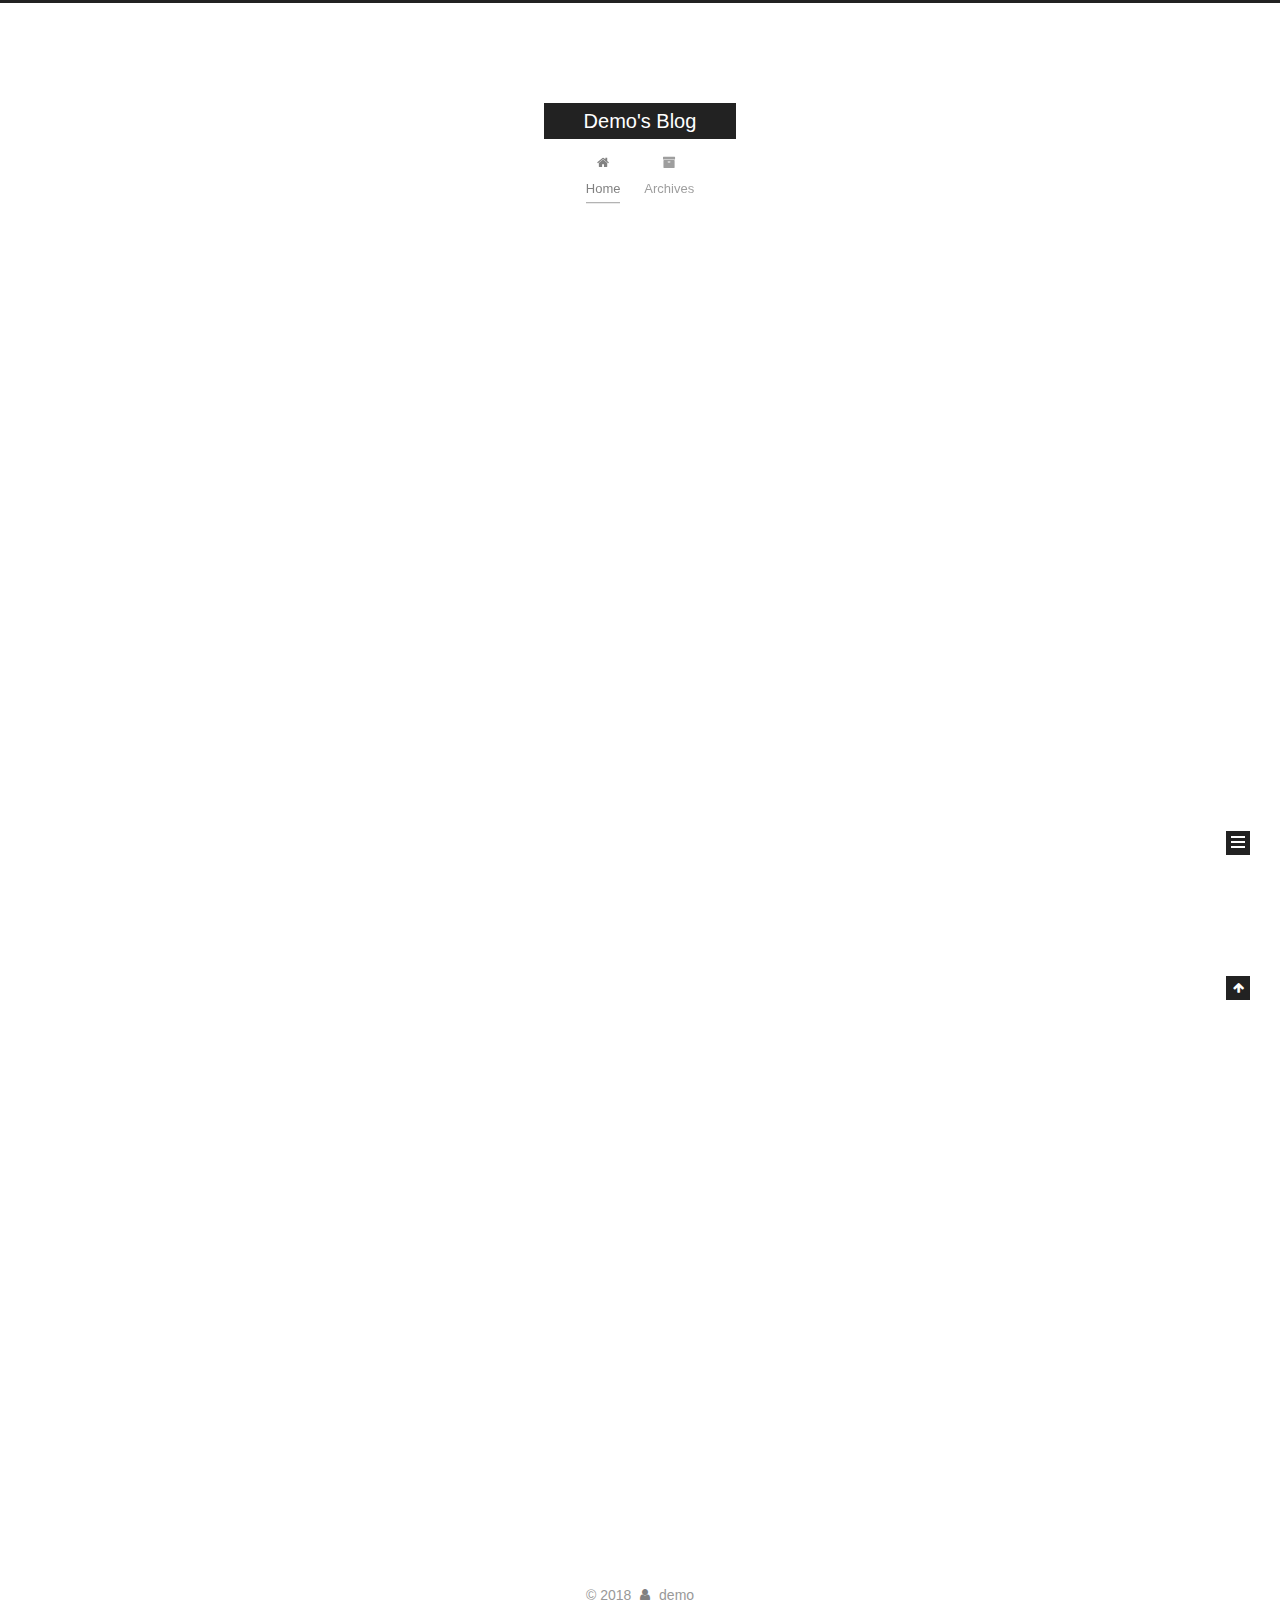
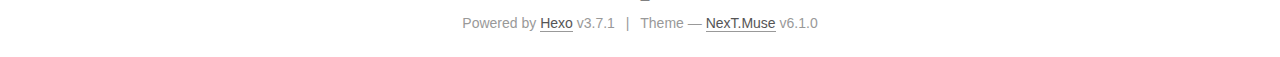
==== commit 106a8d8a: "Site updated: 2018-04-14 10:37:12" ====
--- a/index.html
+++ b/index.html
@@ -100,12 +100,12 @@
 
 
   <meta property="og:type" content="website">
-<meta property="og:title" content="Hexo">
+<meta property="og:title" content="Demo&#39;s Blog">
 <meta property="og:url" content="http://yoursite.com/index.html">
-<meta property="og:site_name" content="Hexo">
+<meta property="og:site_name" content="Demo&#39;s Blog">
 <meta property="og:locale" content="default">
 <meta name="twitter:card" content="summary">
-<meta name="twitter:title" content="Hexo">
+<meta name="twitter:title" content="Demo&#39;s Blog">
 
 
 
@@ -122,7 +122,7 @@
   };
 </script>
 
-  <title>Hexo</title>
+  <title>Demo's Blog</title>
   
 
 
@@ -181,7 +181,7 @@
     <div class="custom-logo-site-title">
       <a href="/" class="brand" rel="start">
         <span class="logo-line-before"><i></i></span>
-        <span class="site-title">Hexo</span>
+        <span class="site-title">Demo's Blog</span>
         <span class="logo-line-after"><i></i></span>
       </a>
     </div>
@@ -280,7 +280,7 @@
     </span>
 
     <span hidden itemprop="publisher" itemscope itemtype="http://schema.org/Organization">
-      <meta itemprop="name" content="Hexo">
+      <meta itemprop="name" content="Demo's Blog">
     </span>
 
     
@@ -412,7 +412,7 @@
     </span>
 
     <span hidden itemprop="publisher" itemscope itemtype="http://schema.org/Organization">
-      <meta itemprop="name" content="Hexo">
+      <meta itemprop="name" content="Demo's Blog">
     </span>
 
     
--- a/css/main.css
+++ b/css/main.css
@@ -1821,7 +1821,7 @@
   width: 4px;
   height: 4px;
   border-radius: 50%;
-  background: #a82fff;
+  background: #34b6ff;
 }
 .links-of-blogroll {
   font-size: 13px;
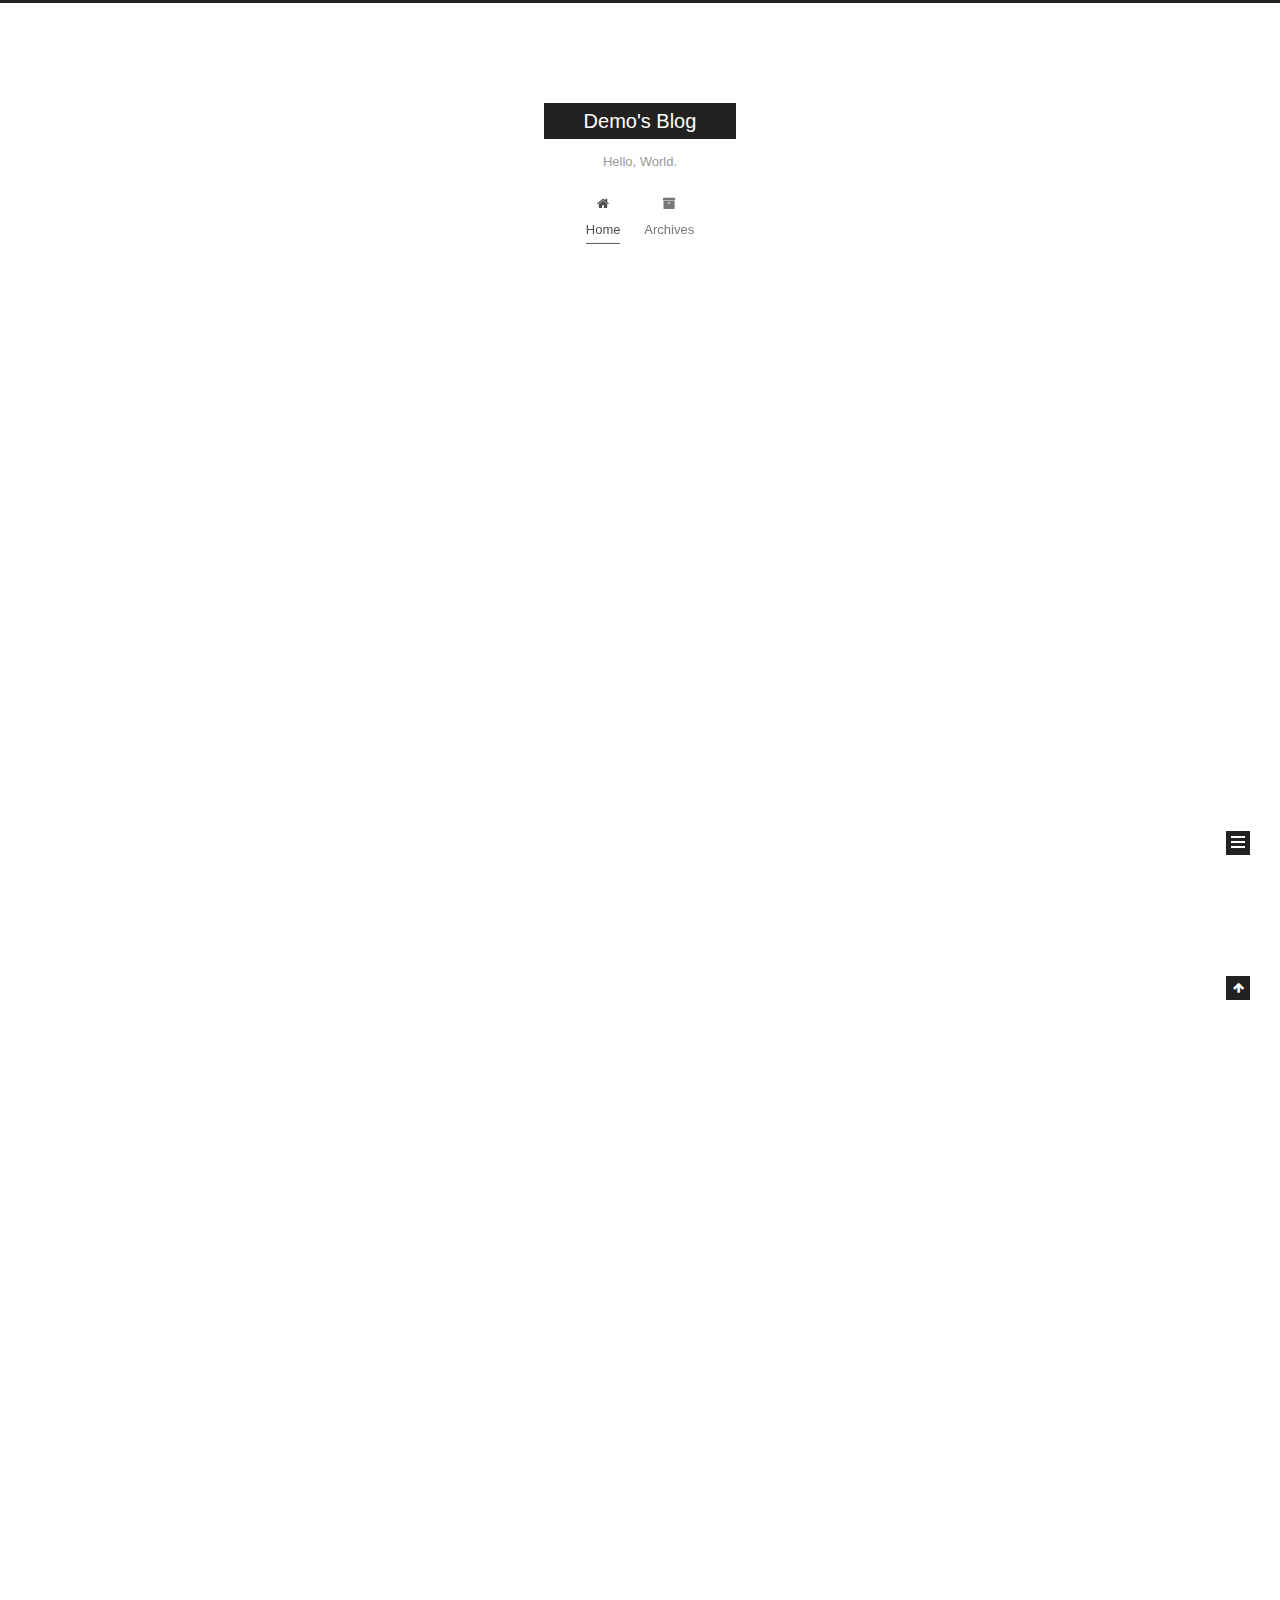
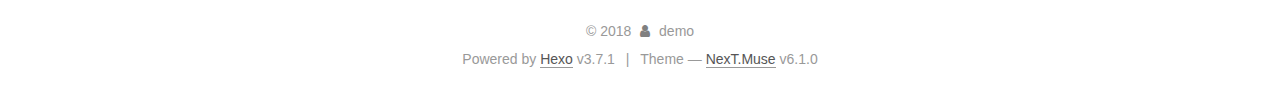
==== commit 2346d346: "Site updated: 2018-04-14 10:49:05" ====
--- a/index.html
+++ b/index.html
@@ -5,7 +5,7 @@
   
 
 
-<html class="theme-next muse use-motion" lang="">
+<html class="theme-next muse use-motion" lang="zh-Hans">
 <head>
   <meta charset="UTF-8"/>
 <meta http-equiv="X-UA-Compatible" content="IE=edge" />
@@ -99,13 +99,16 @@
 
 
 
-  <meta property="og:type" content="website">
+  <meta name="description" content="These walls are funny.">
+<meta property="og:type" content="website">
 <meta property="og:title" content="Demo&#39;s Blog">
 <meta property="og:url" content="http://yoursite.com/index.html">
 <meta property="og:site_name" content="Demo&#39;s Blog">
-<meta property="og:locale" content="default">
+<meta property="og:description" content="These walls are funny.">
+<meta property="og:locale" content="zh-Hans">
 <meta name="twitter:card" content="summary">
 <meta name="twitter:title" content="Demo&#39;s Blog">
+<meta name="twitter:description" content="These walls are funny.">
 
 
 
@@ -162,7 +165,7 @@
 
 </head>
 
-<body itemscope itemtype="http://schema.org/WebPage" lang="default">
+<body itemscope itemtype="http://schema.org/WebPage" lang="zh-Hans">
 
   
   
@@ -186,7 +189,7 @@
       </a>
     </div>
       
-        <p class="site-subtitle"></p>
+        <p class="site-subtitle">Hello, World.</p>
       
   </div>
 
@@ -562,7 +565,7 @@
           <div class="site-author motion-element" itemprop="author" itemscope itemtype="http://schema.org/Person">
             
               <p class="site-author-name" itemprop="name">demo</p>
-              <p class="site-description motion-element" itemprop="description"></p>
+              <p class="site-description motion-element" itemprop="description">These walls are funny.</p>
           </div>
 
           
--- a/css/main.css
+++ b/css/main.css
@@ -1821,7 +1821,7 @@
   width: 4px;
   height: 4px;
   border-radius: 50%;
-  background: #34b6ff;
+  background: #ff7f9a;
 }
 .links-of-blogroll {
   font-size: 13px;
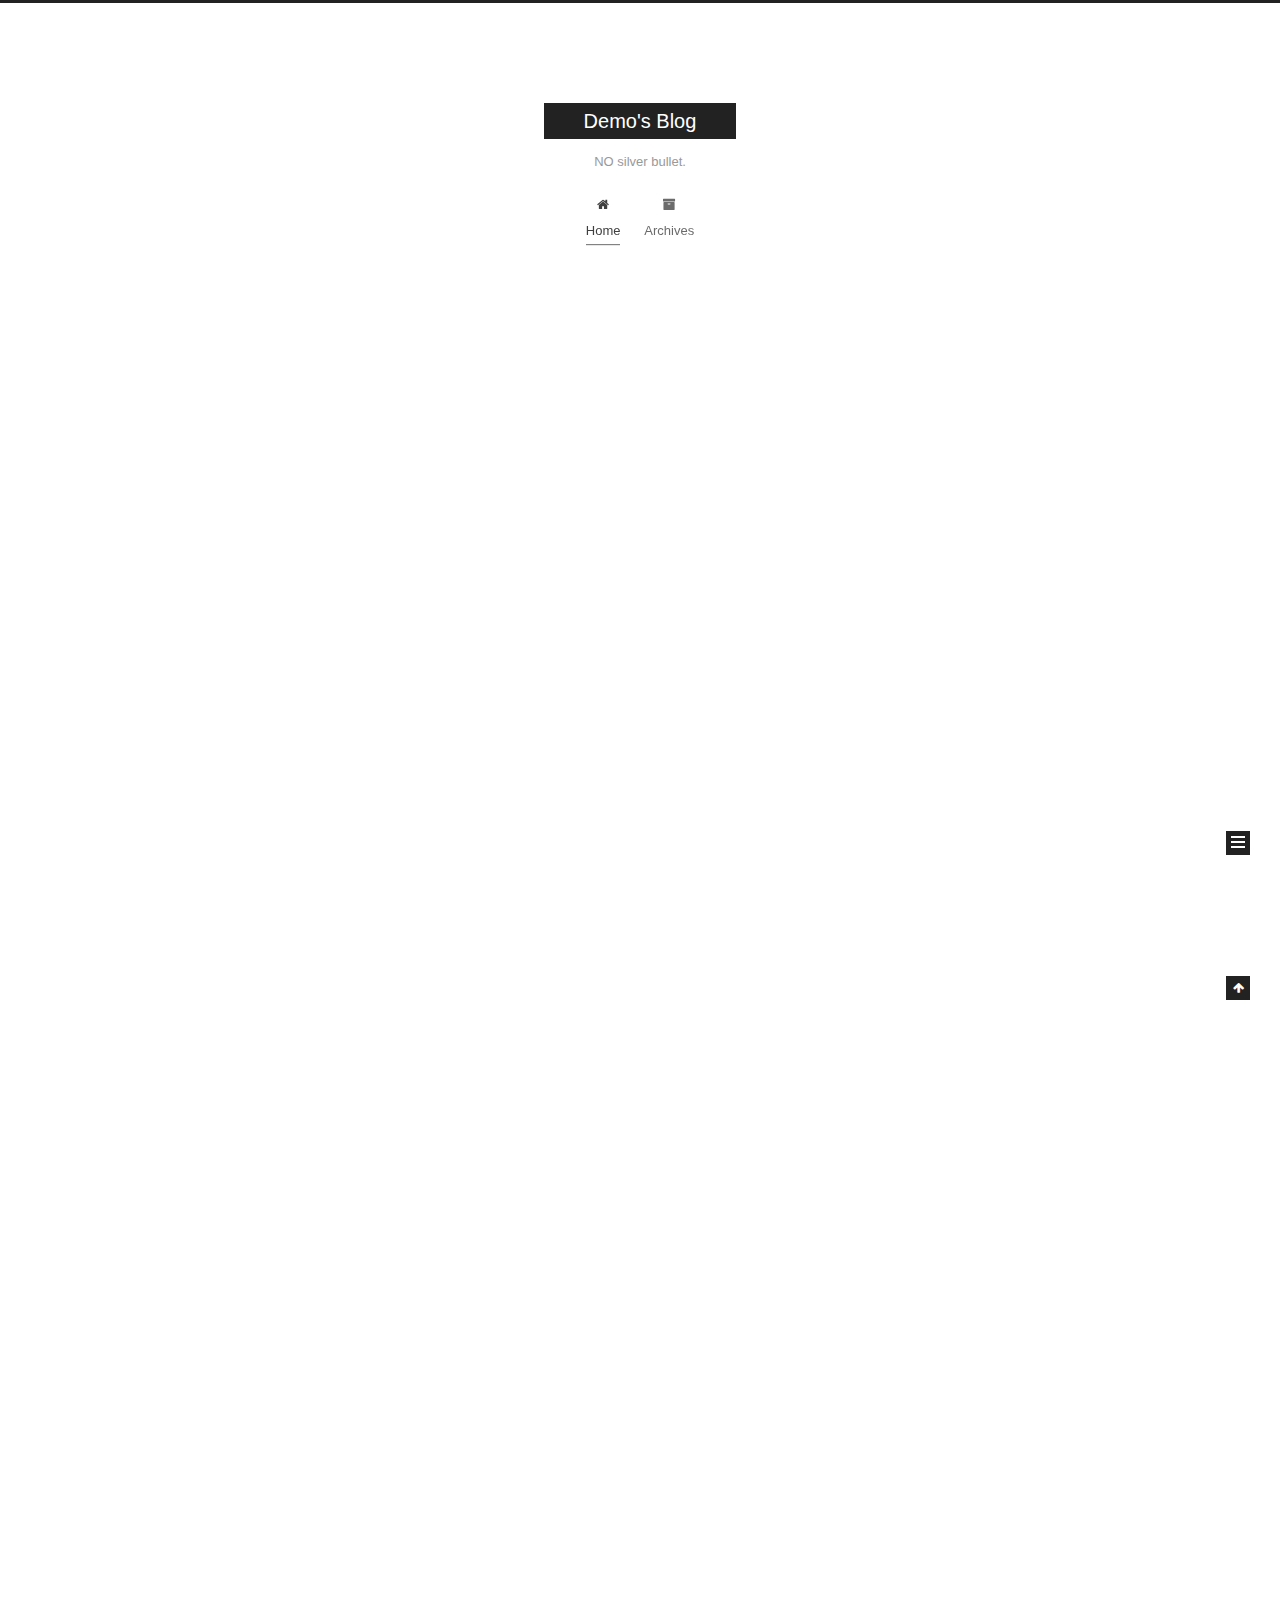
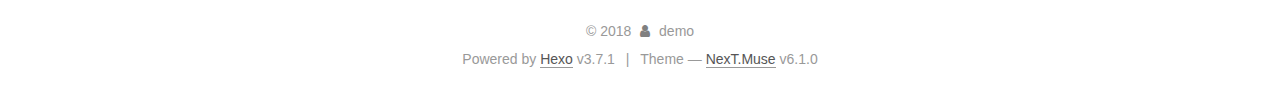
==== commit 364375ca: "Site updated: 2018-04-14 10:50:39" ====
--- a/index.html
+++ b/index.html
@@ -189,7 +189,7 @@
       </a>
     </div>
       
-        <p class="site-subtitle">Hello, World.</p>
+        <p class="site-subtitle">NO silver bullet.</p>
       
   </div>
 
--- a/css/main.css
+++ b/css/main.css
@@ -1821,7 +1821,7 @@
   width: 4px;
   height: 4px;
   border-radius: 50%;
-  background: #ff7f9a;
+  background: #e5ba66;
 }
 .links-of-blogroll {
   font-size: 13px;
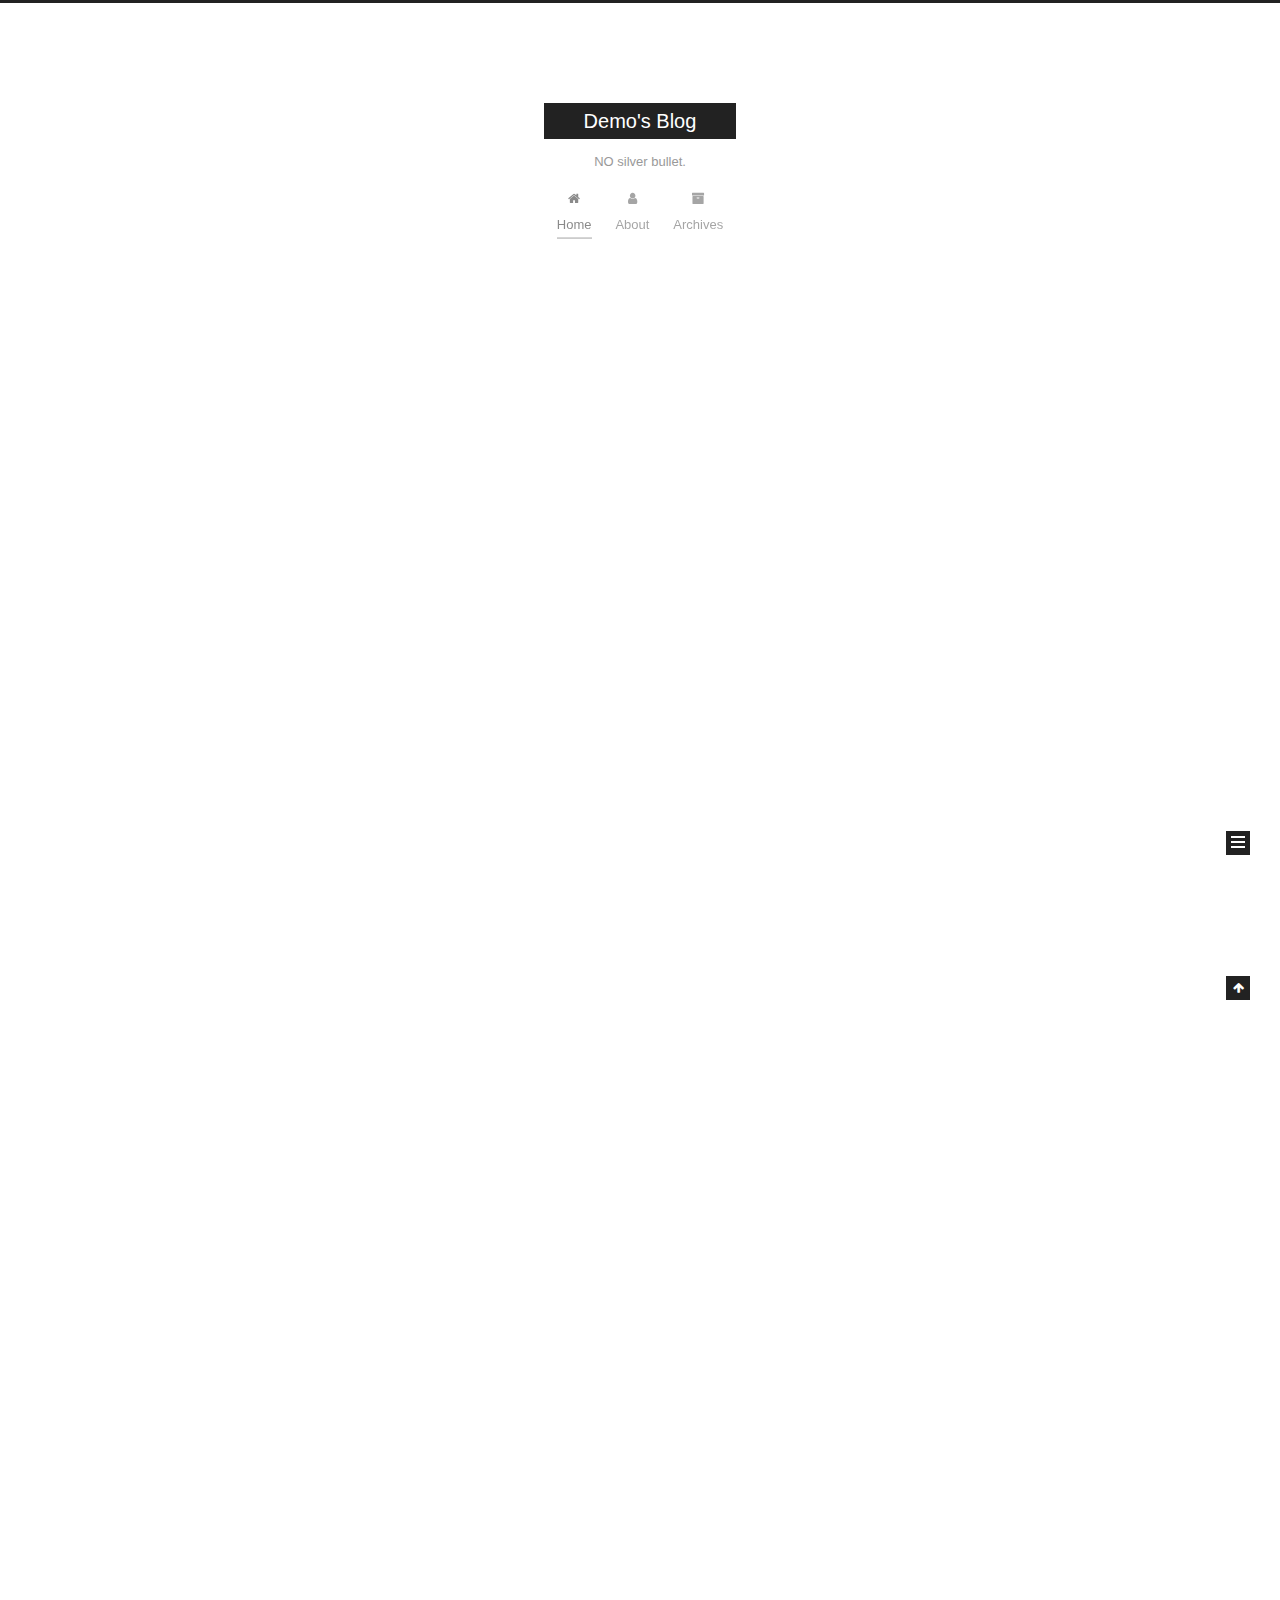
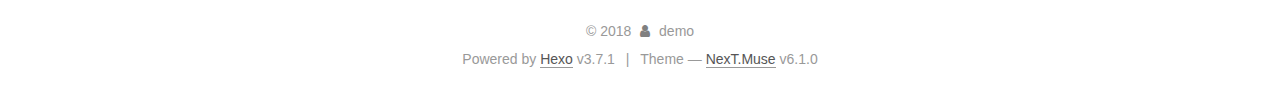
==== commit 2b3f278e: "Site updated: 2018-04-14 16:29:19" ====
--- a/index.html
+++ b/index.html
@@ -221,6 +221,14 @@
         
         
           
+          <li class="menu-item menu-item-about">
+    <a href="/about/" rel="section">
+      <i class="menu-item-icon fa fa-fw fa-user"></i> <br />About</a>
+  </li>
+        
+        
+        
+          
           <li class="menu-item menu-item-archives">
     <a href="/archives/" rel="section">
       <i class="menu-item-icon fa fa-fw fa-archive"></i> <br />Archives</a>
@@ -590,6 +598,30 @@
           
 
           
+            <div class="links-of-author motion-element">
+              
+                <span class="links-of-author-item">
+                  <a href="https://github.com/demoanddemo" target="_blank" title="GitHub"><i class="fa fa-fw fa-github"></i>GitHub</a>
+                  
+                </span>
+              
+                <span class="links-of-author-item">
+                  <a href="mailto:shenglizhezhe2@gmail.com" target="_blank" title="E-Mail"><i class="fa fa-fw fa-envelope"></i>E-Mail</a>
+                  
+                </span>
+              
+                <span class="links-of-author-item">
+                  <a href="https://twitter.com/cocoanddemo" target="_blank" title="Twitter"><i class="fa fa-fw fa-twitter"></i>Twitter</a>
+                  
+                </span>
+              
+                <span class="links-of-author-item">
+                  <a href="https://instagram.com/nicewdemo" target="_blank" title="Instagram"><i class="fa fa-fw fa-instagram"></i>Instagram</a>
+                  
+                </span>
+              
+            </div>
+          
 
           
           
--- a/css/main.css
+++ b/css/main.css
@@ -1821,7 +1821,7 @@
   width: 4px;
   height: 4px;
   border-radius: 50%;
-  background: #e5ba66;
+  background: #7aff85;
 }
 .links-of-blogroll {
   font-size: 13px;
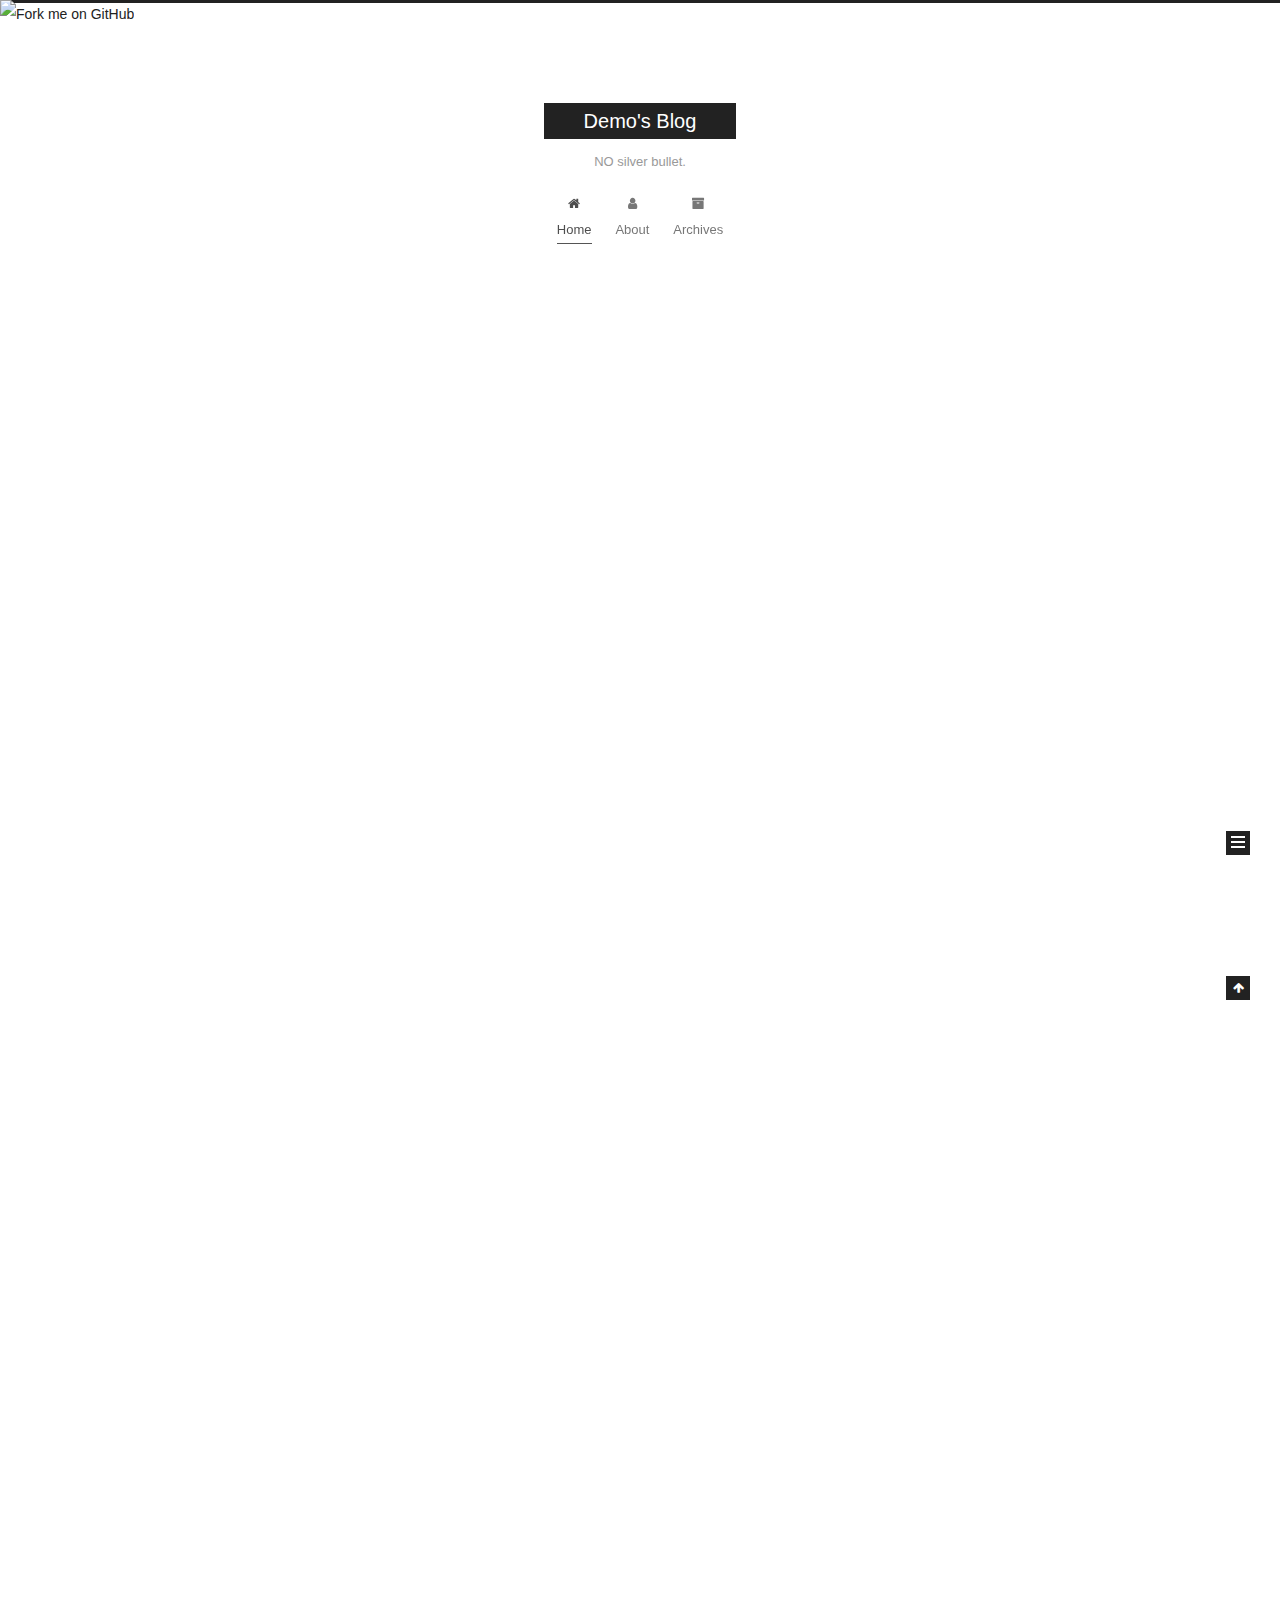
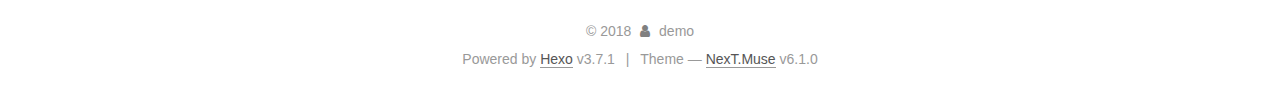
==== commit 252a5e92: "Site updated: 2018-04-14 16:51:56" ====
--- a/index.html
+++ b/index.html
@@ -112,6 +112,8 @@
 
 
 
+  <link rel="alternate" href="/atom.xml" title="Demo's Blog" type="application/atom+xml" />
+
 
 
 
@@ -175,6 +177,7 @@
   <div class="container sidebar-position-left 
   page-home">
     <div class="headband"></div>
+    <a href="https://github.com/demoanddemo"><img style="position: absolute; top: 0; left: 0; border: 0;" src="https://s3.amazonaws.com/github/ribbons/forkme_left_darkblue_121621.png" alt="Fork me on GitHub"></a>
 
     <header id="header" class="header" itemscope itemtype="http://schema.org/WPHeader">
       <div class="header-inner"><div class="site-brand-wrapper">
@@ -596,6 +599,13 @@
           
 
           
+            <div class="feed-link motion-element">
+              <a href="/atom.xml" rel="alternate">
+                <i class="fa fa-rss"></i>
+                RSS
+              </a>
+            </div>
+          
 
           
             <div class="links-of-author motion-element">
--- a/css/main.css
+++ b/css/main.css
@@ -1821,7 +1821,7 @@
   width: 4px;
   height: 4px;
   border-radius: 50%;
-  background: #7aff85;
+  background: #0d26fa;
 }
 .links-of-blogroll {
   font-size: 13px;
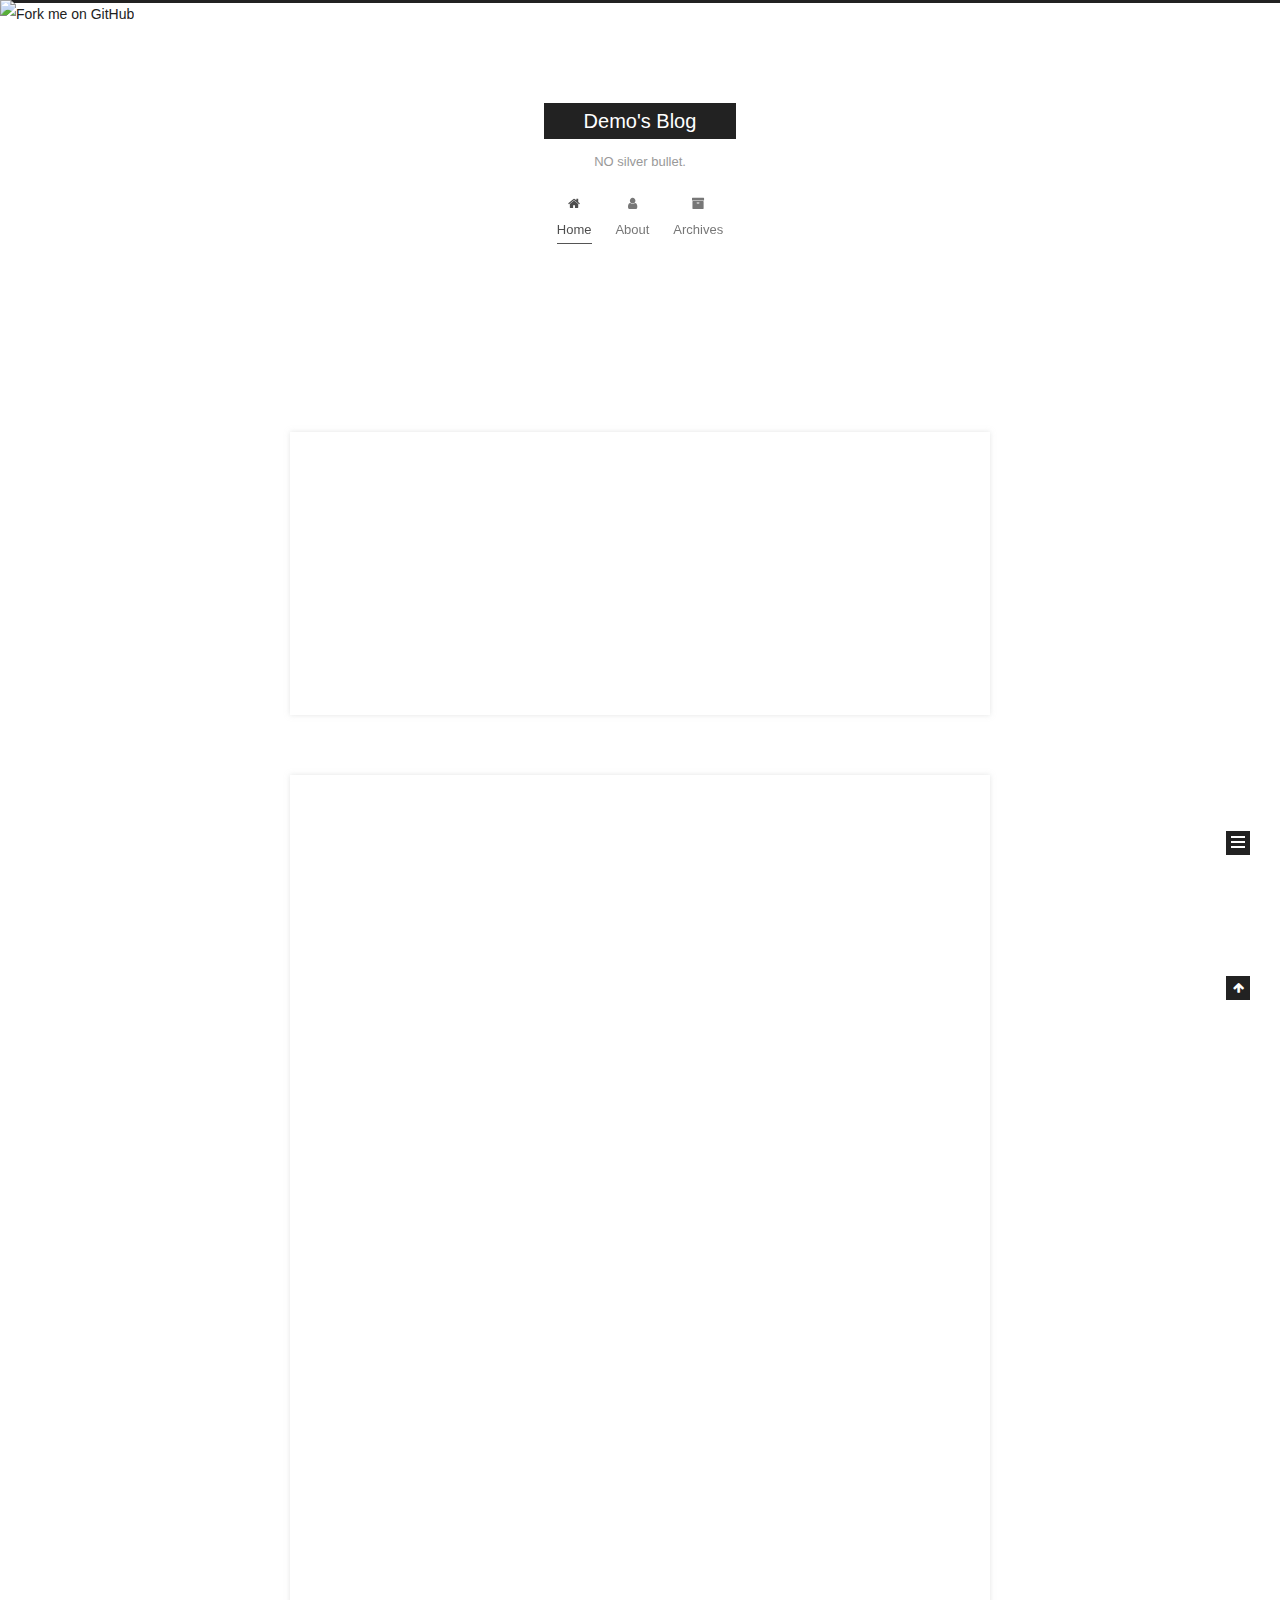
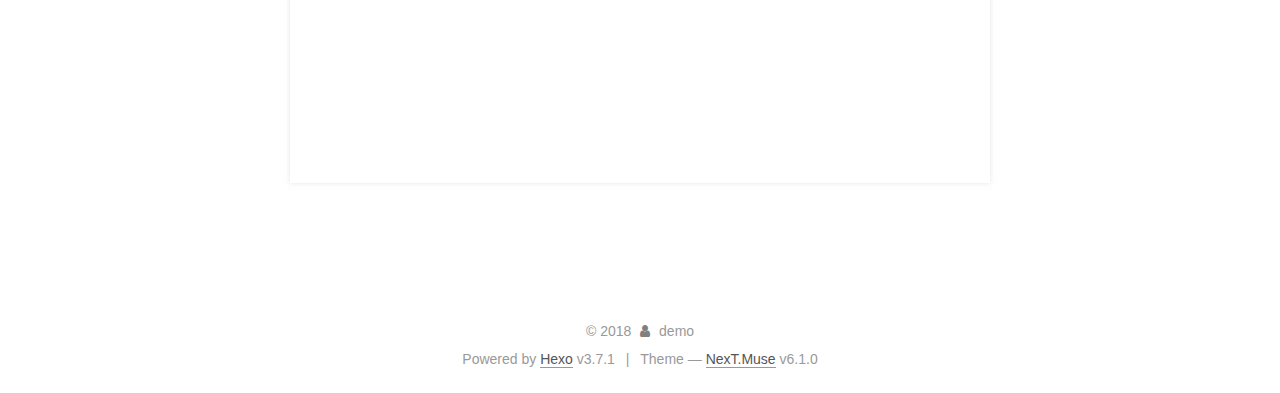
==== commit 1404427e: "Site updated: 2018-04-14 17:12:48" ====
--- a/index.html
+++ b/index.html
@@ -376,6 +376,7 @@
     
     
 
+
     
 
     
@@ -517,6 +518,7 @@
     
     
 
+
     
 
     
@@ -733,6 +735,8 @@
 
 
 
+  
+
 
 
 
@@ -758,6 +762,11 @@
   
   
     <script type="text/javascript" src="/lib/velocity/velocity.ui.min.js?v=1.2.1"></script>
+  
+
+  
+  
+    <script type="text/javascript" src="/lib/canvas-nest/canvas-nest.min.js"></script>
   
 
 
--- a/css/main.css
+++ b/css/main.css
@@ -1821,7 +1821,7 @@
   width: 4px;
   height: 4px;
   border-radius: 50%;
-  background: #0d26fa;
+  background: #ff2af5;
 }
 .links-of-blogroll {
   font-size: 13px;
@@ -2582,3 +2582,10 @@
 .links-of-blogroll-inline .links-of-blogroll-item {
   display: inline-block;
 }
+.post {
+  margin-top: 60px;
+  margin-bottom: 60px;
+  padding: 25px;
+  -webkit-box-shadow: 0 0 5px rgba(202,203,203,0.5);
+  -moz-box-shadow: 0 0 5px rgba(202,203,204,0.5);
+}
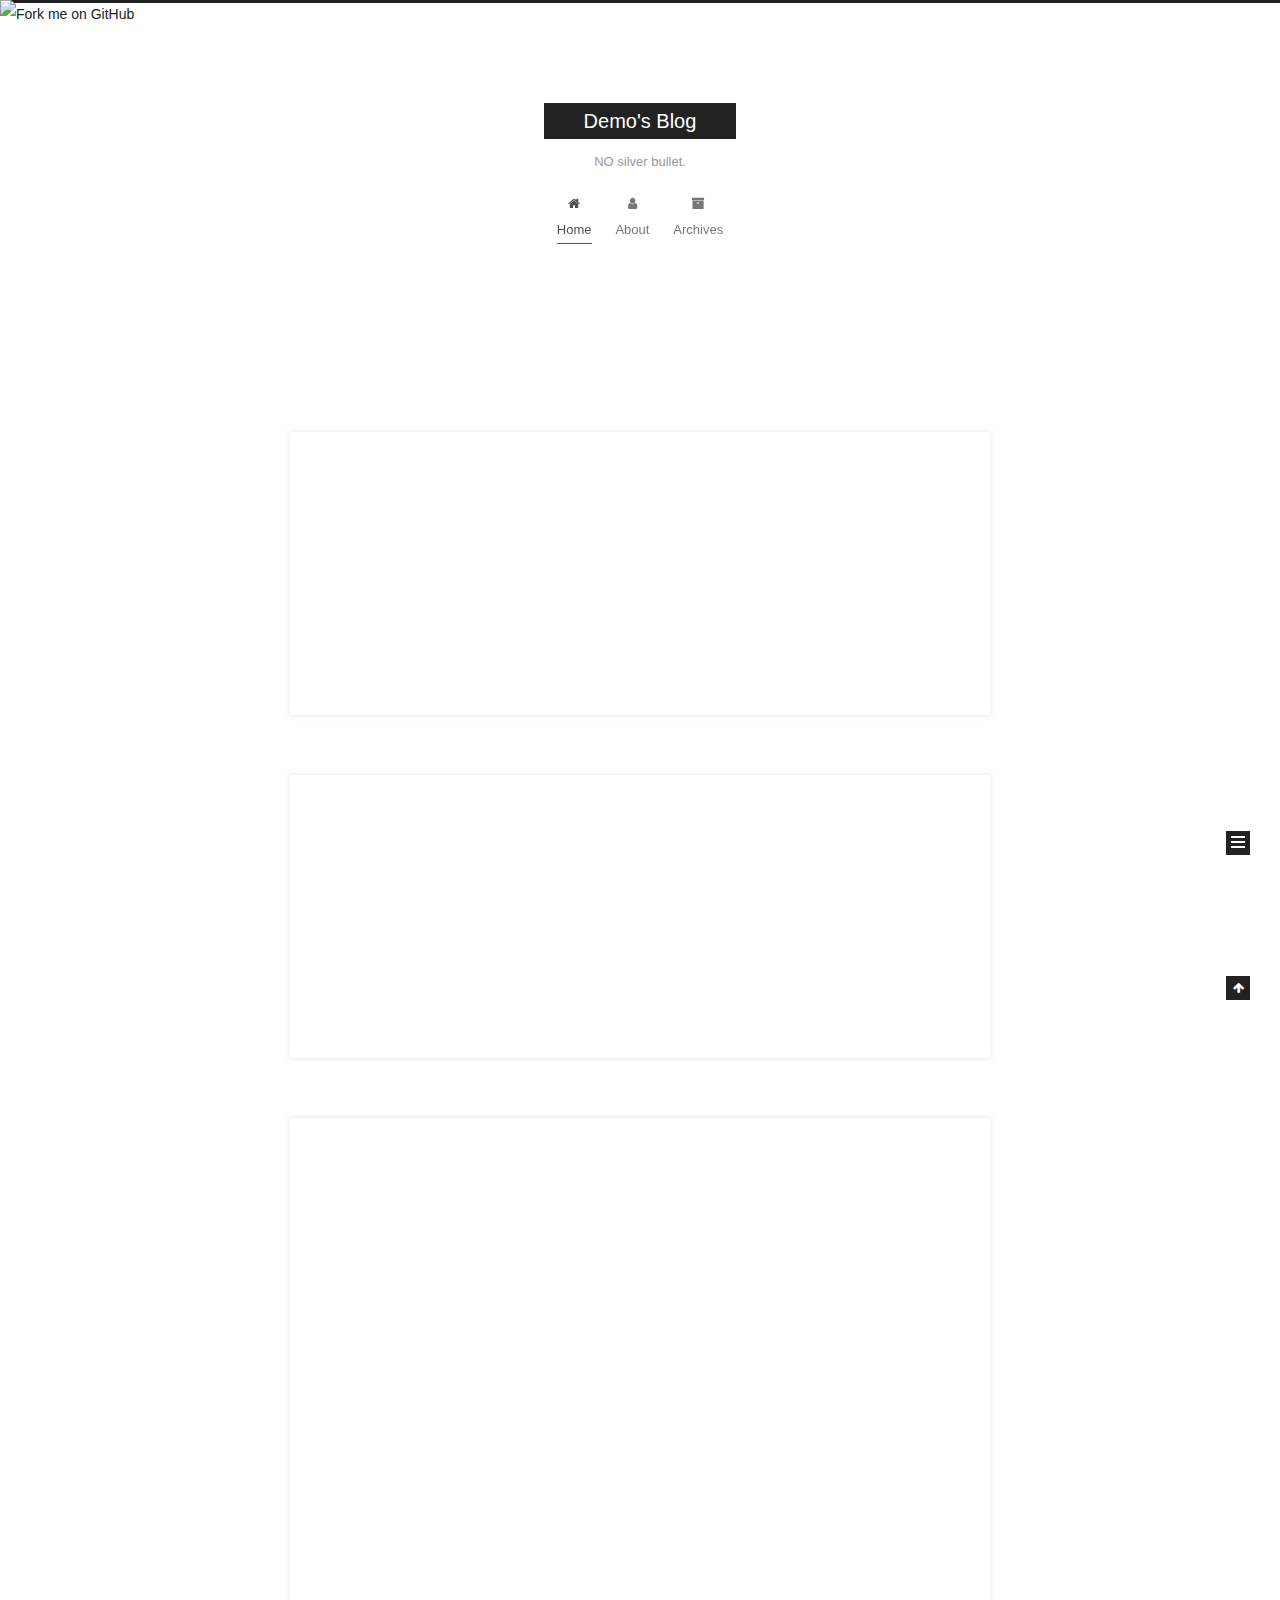
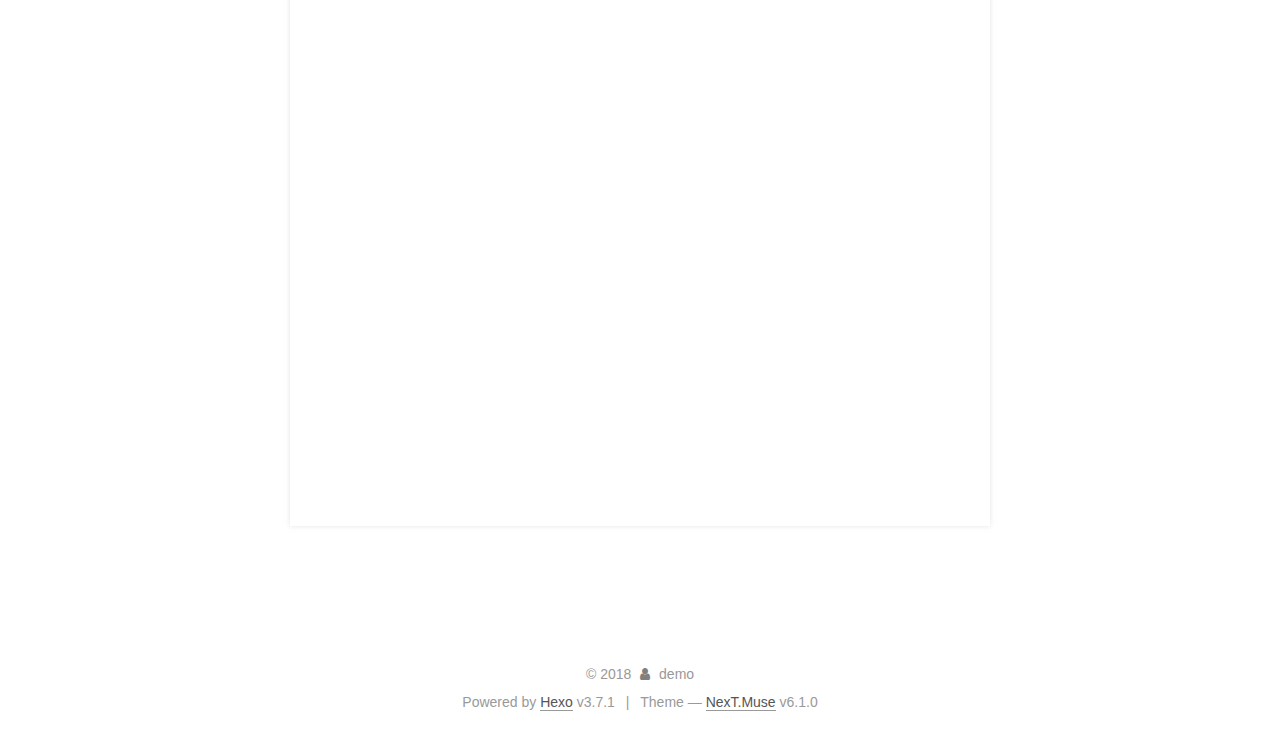
==== commit 2c9b5dfd: "Site updated: 2018-04-15 15:31:59" ====
--- a/index.html
+++ b/index.html
@@ -285,6 +285,139 @@
   
   
   <div class="post-block">
+    <link itemprop="mainEntityOfPage" href="http://yoursite.com/2018/04/15/loneliness/">
+
+    <span hidden itemprop="author" itemscope itemtype="http://schema.org/Person">
+      <meta itemprop="name" content="demo">
+      <meta itemprop="description" content="">
+      <meta itemprop="image" content="/images/avatar.gif">
+    </span>
+
+    <span hidden itemprop="publisher" itemscope itemtype="http://schema.org/Organization">
+      <meta itemprop="name" content="Demo's Blog">
+    </span>
+
+    
+      <header class="post-header">
+
+        
+        
+          <h1 class="post-title" itemprop="name headline">
+                
+                <a class="post-title-link" href="/2018/04/15/loneliness/" itemprop="url">
+                  loneliness
+                </a>
+              
+            
+          </h1>
+        
+
+        <div class="post-meta">
+          <span class="post-time">
+            
+                
+            
+
+            
+              <span class="post-meta-item-icon">
+                <i class="fa fa-calendar-o"></i>
+              </span>
+              
+                <span class="post-meta-item-text">Posted on</span>
+              
+              <time title="Post created" itemprop="dateCreated datePublished" datetime="2018-04-15T15:27:50+08:00">2018-04-15</time>
+            
+
+            
+            
+
+            
+          </span>
+
+          
+
+          
+            
+          
+
+          
+          
+
+          
+
+          
+
+          
+
+        </div>
+      </header>
+    
+
+    
+    
+    
+    <div class="post-body" itemprop="articleBody">
+
+      
+      
+
+      
+        
+          
+            
+          
+        
+      
+    </div>
+
+    
+
+    
+    
+    
+
+
+    
+
+    
+
+    
+
+    <footer class="post-footer">
+      
+
+      
+
+      
+
+      
+      
+        <div class="post-eof"></div>
+      
+    </footer>
+  </div>
+  
+  
+  
+  </article>
+
+
+    
+      
+
+  
+
+  
+  
+  
+
+  
+
+  <article class="post post-type-normal" itemscope itemtype="http://schema.org/Article">
+  
+  
+  
+  <div class="post-block">
     <link itemprop="mainEntityOfPage" href="http://yoursite.com/2018/04/13/test/">
 
     <span hidden itemprop="author" itemscope itemtype="http://schema.org/Person">
@@ -588,7 +721,7 @@
                 
                   <a href="/archives/">
                 
-                    <span class="site-state-item-count">2</span>
+                    <span class="site-state-item-count">3</span>
                     <span class="site-state-item-name">posts</span>
                   </a>
                 </div>
--- a/css/main.css
+++ b/css/main.css
@@ -1821,7 +1821,7 @@
   width: 4px;
   height: 4px;
   border-radius: 50%;
-  background: #ff2af5;
+  background: #cbdd4d;
 }
 .links-of-blogroll {
   font-size: 13px;
